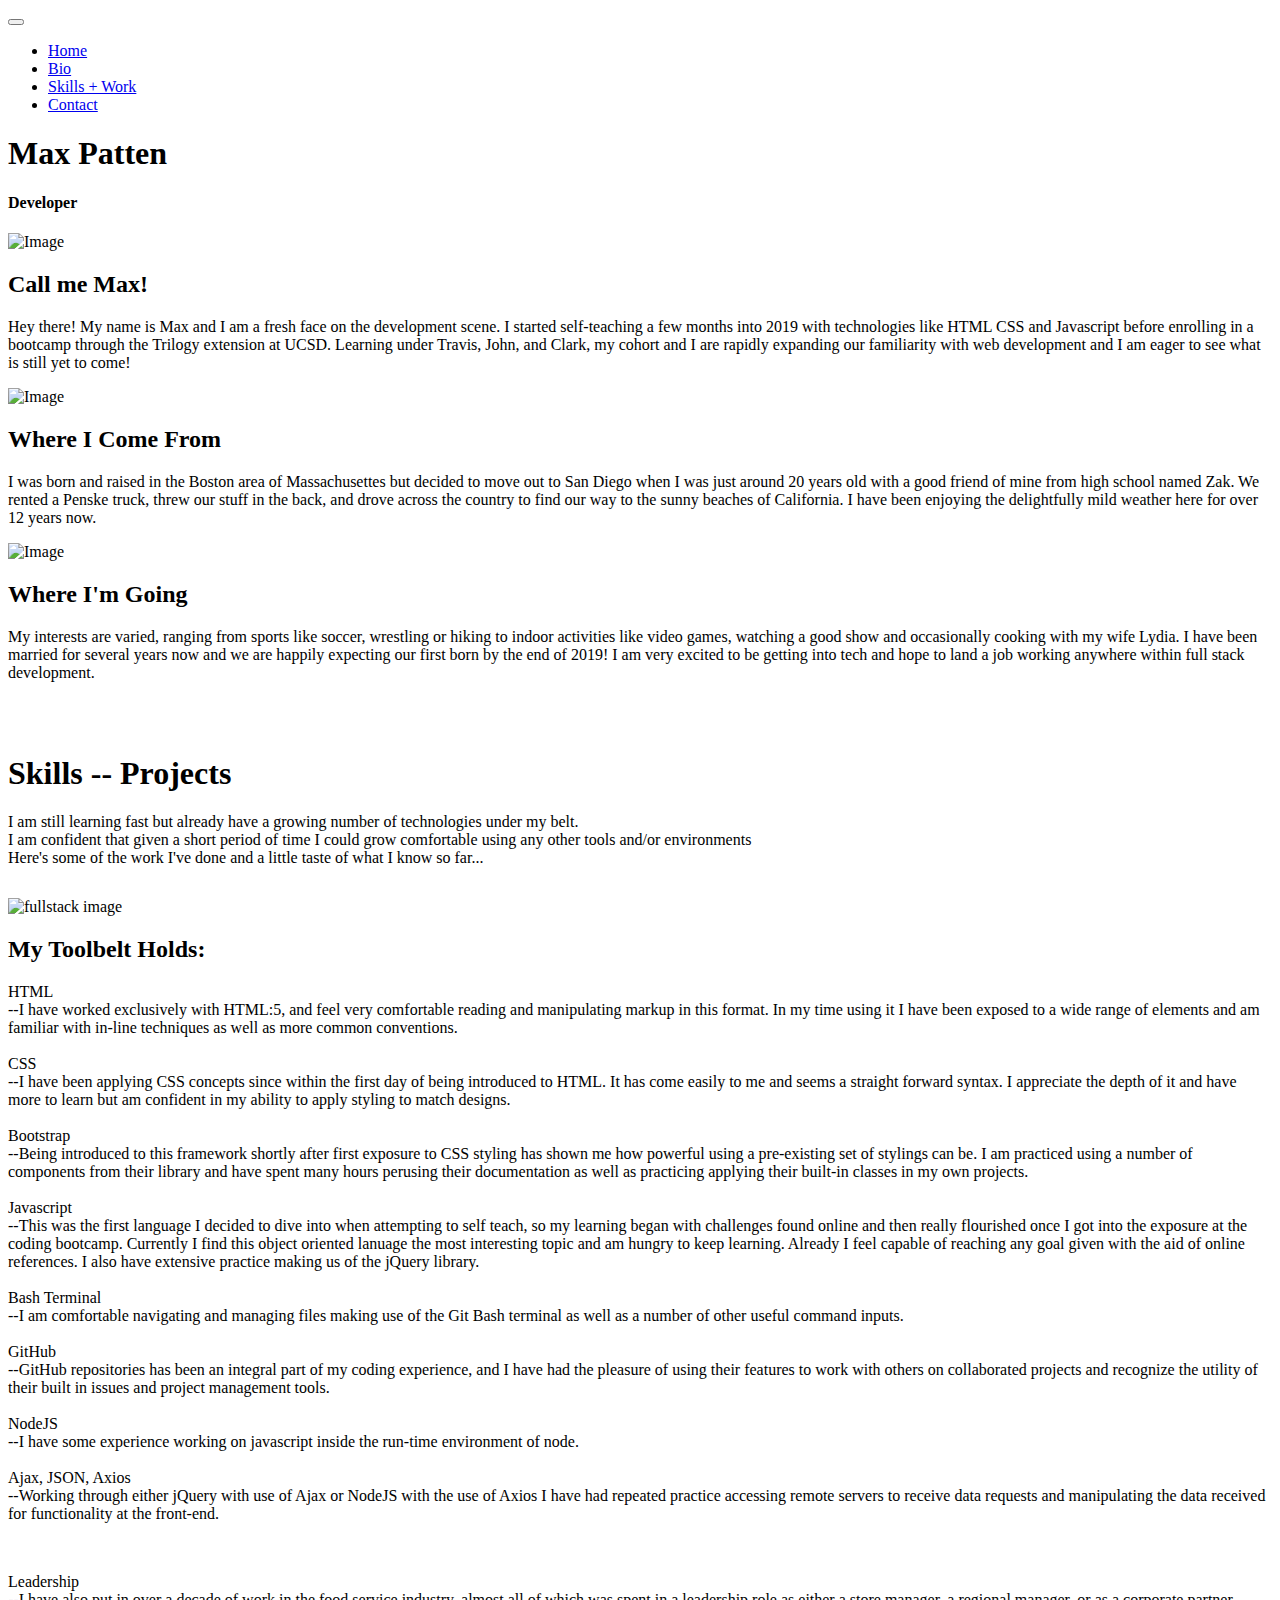
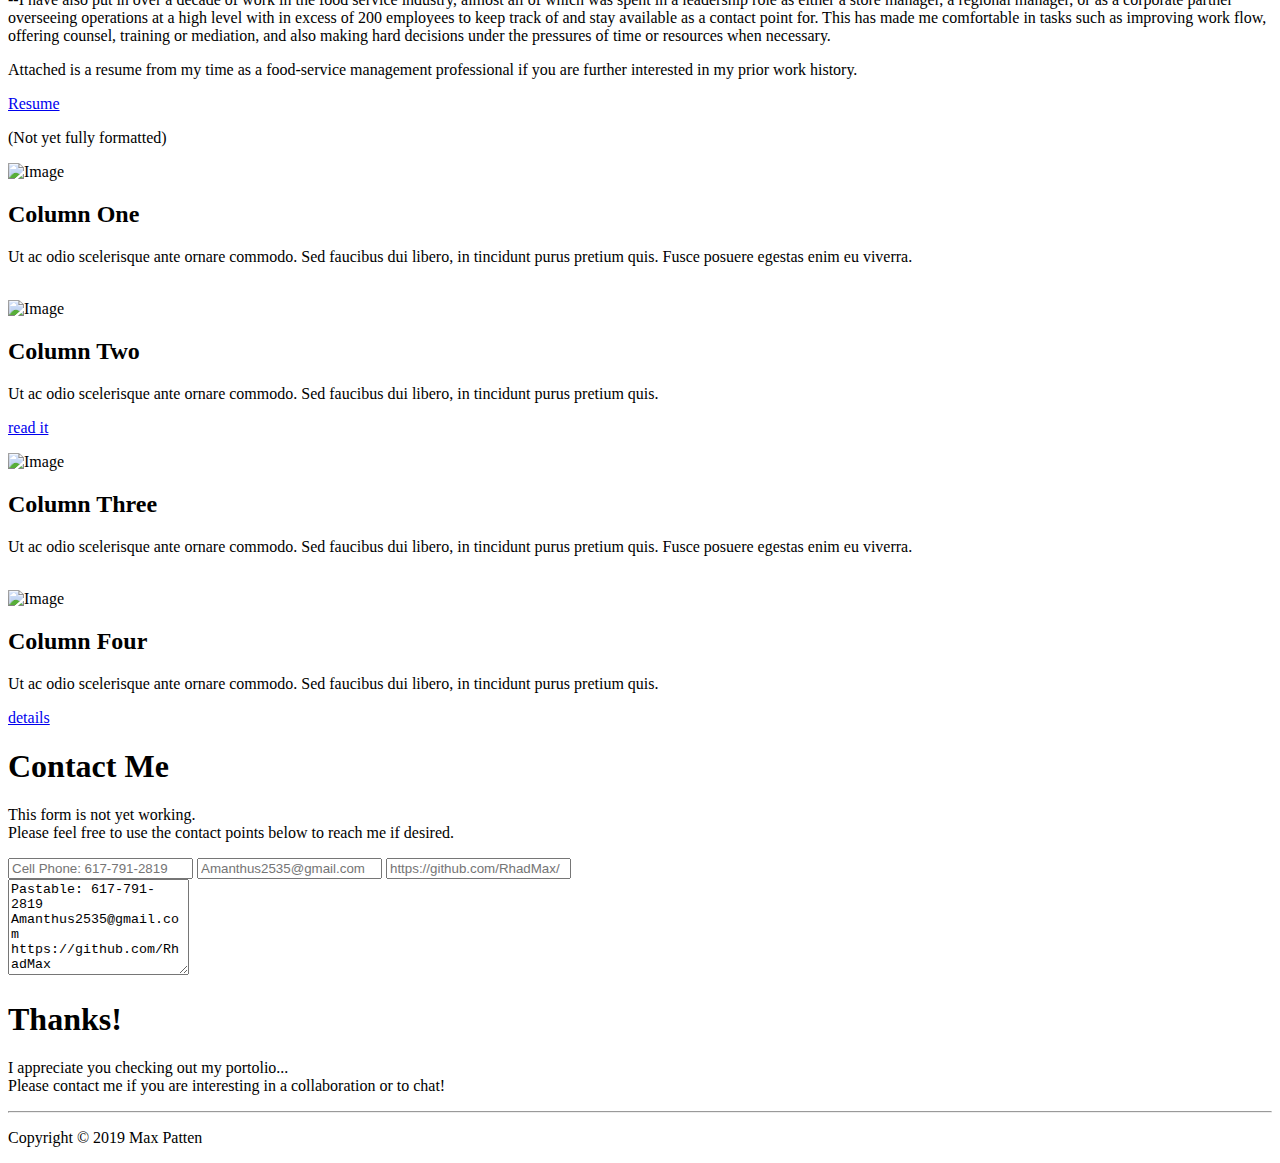
==== index.html @ 4c880c5c "added more info for me, mainly skills section. failed to get jQuery icon working despite substantial" ====
<!DOCTYPE html>
<html>

<head>
	<title>Max Patten -- Portfolio</title>

	<meta charset="utf-8">
	<meta name="viewport" content="width=device-width, initial-scale=1">
	<meta http-equiv="X-UA-Compatible" content="IE=edge">

	<link href='https://fonts.googleapis.com/css?family=Open+Sans:300,400,600,700' rel='stylesheet' type='text/css'>
	<link rel="stylesheet" type="text/css"
    href="css/jquery-ui.min.css" />
	<link rel="stylesheet" href="css/bootstrap.min.css">
	<link rel="stylesheet" href="css/style.css">

	<script src="https://use.fontawesome.com/releases/v5.9.0/js/all.js" data-auto-replace-svg="nest"></script>
	<script type="text/javascript"
    src="js/jquery-3.1.1.min.js"></script>
	<script type="text/javascript"
    src="js/jquery-ui.min.js"></script>
</head>

<body>
	<nav class="navbar navbar-inverse navbar-fixed-top">
		<div class="container">
			<div class="navbar-header">
				<button type="button" class="navbar-toggle">
					<span class="icon-bar"></span>
					<span class="icon-bar"></span>
					<span class="icon-bar"></span>
				</button>
			</div>
			<div class="single-page-nav sticky-wrapper" id="tmNavbar">
				<ul class="nav navbar-nav">
					<li><a href="#section1">Home</a></li>
					<li><a href="#section2">Bio</a></li>
					<li><a href="#section3">Skills + Work</a></li>
					<li><a href="#section4">Contact</a></li>
				</ul>
			</div>
		</div>
	</nav>

	<div id="section1">
		<header id="header-area" class="intro-section">
			<div class="container">
				<div class="row">
					<div class="col-sm-12 text-center">
						<div class="header-content">
							<h1>Max Patten</h1>
							<h4>Developer</h4>
						</div>
					</div>
				</div>
			</div>
		</header>
	</div>
	<div id="section2">
		<!-- Start Feature Area -->
		<section id="feature-area" class="about-section">
			<div class="container">
				<div class="row text-center inner">
					<div class="col-sm-4">
						<div class="feature-content">
							<img src="img/me-1.jpg" alt="Image">
							<h2 class="green-text text-center">Call me Max!</h2>
							<p class="feature-content-description">Hey there! My name is Max and I am a fresh face on
								the development scene. I started self-teaching a few months into 2019 with technologies
								like HTML CSS and Javascript before enrolling in a bootcamp through the Trilogy
								extension at UCSD. Learning under Travis, John, and Clark, my cohort and I are rapidly
								expanding our familiarity with web development and I am eager to see what is still yet
								to come!
							</p>
							<!-- <a href="#" class="feature-content-link green-btn">button green</a> -->
						</div>
					</div>
					<div class="col-sm-4">
						<div class="feature-content">
							<img src="img/me-2.jpg" alt="Image">
							<h2 class="text-center blue-text">Where I Come From</h2>
							<p class="feature-content-description">I was born and raised in the Boston area of
								Massachusettes but decided to move out to San Diego when I was just around 20 years old
								with a good friend of mine from high school named Zak. We rented a Penske truck, threw
								our stuff in the back, and drove across the country to find our way to the sunny beaches
								of California. I have been enjoying the delightfully mild weather here for over 12 years
								now.</p>
							<!-- <a href="#" class="feature-content-link blue-btn">See Details</a> -->
						</div>
					</div>
					<div class="col-sm-4">
						<div class="feature-content">
							<img src="img/me-3.jpg" alt="Image">
							<h2 class="text-center red-text">Where I'm Going</h2>
							<p class="feature-content-description">My interests are varied, ranging from sports like
								soccer, wrestling or hiking to indoor activities like video games, watching a good show
								and occasionally cooking with my wife Lydia. I have been married for several years now
								and we are happily expecting our first born by the end of 2019! I am very excited to be
								getting into tech and hope to land a job working anywhere within full stack development.
							</p>
							<!-- <a href="#" class="feature-content-link red-btn">Button Red</a> -->
						</div>
					</div>
				</div>
			</div>
		</section>
		<br><br>
		<!-- End Feature Area -->

		<!-- Start Blog Area -->
		<!-- <section id="blog-area">
			<div class="container">
				<div class="row text-center inner">
					<div class="col-sm-6">
						<div class="blog-content">
							<img src="img/2-1.jpg" alt="Image">
							<h2>Two Column Left Side</h2>
							<p>Lorem ipsum dolor sit amet, consectetur adipiscing elit. Nam tempor eros eget eros
								maximus, ut cursus sem euismod. Donec iaculis tristique odio at consectetur. Nullam
								dignissim varius suscipit. Sed in leo sit amet velit finibus pretium.<br><br>
								Vestibulum vel mauris at erat mattis accumsan et ac lorem. Cras non venenatis orci, sed
								tincidunt massa. Duis nisl lectus, auctor eu sodales at, dignissim eu orci. Sed vitae
								venenatis magna, in blandit metus.</p>
							<br>

						</div>
					</div>
					<div class="col-sm-6">
						<div class="blog-content">
							<img src="img/2-2.jpg" alt="Image">
							<h2>Two Column Right Side</h2>
							<p>Lorem ipsum dolor sit amet, consectetur adipiscing elit. Nam tempor eros eget eros
								maximus, ut cursus sem euismod. Donec iaculis tristique odio at consectetur. Nullam
								dignissim varius suscipit. Sed in leo sit amet velit finibus pretium.<br><br>
								Vestibulum vel mauris at erat mattis accumsan et ac lorem. Cras non venenatis orci, sed
								tincidunt massa. Duis nisl lectus, auctor eu sodales at, dignissim eu orci. Sed vitae
								venenatis magna, in blandit metus.</p>
							<span><a href="#">read more</a></span><br>
							<p id="blofr"></p>
						</div>
					</div>
				</div>
			</div>
		</section> -->
		<!-- End Blog Area -->
	</div>
	<div id="section3">
		<!-- Start Services Area -->
		<section id="services-area" class="services-section">
			<div class="container">
				<div class="row">
					<div class="col-sm-12 text-center inner our-service">
						<div class="service">
							<h1 class="heavy-shadow">Skills -- Projects</h1>
							<p class="heavy-shadow">I am still learning fast but already have a growing number of
								technologies under my belt.
								<br>
								I am confident that given a short period of time I could grow comfortable using any
								other tools and/or environments <br>
								Here's some of the work I've done and a little taste of what I know so far...</p>
						</div>
					</div>
				</div>
			</div>
		</section>
		<!-- End Services Area -->

		<!-- Start Testimornial Area -->
		<section id="testimornial-area">
			<div class="container">
				<div class="row">
					<div class="col-lg-12">
						<div class="tm-box">
							<img src="img/fullstack.jpg" alt="fullstack image" class="img-responsive"
								style="margin: 0 auto; padding-top: 15px;">
							<div class="tm-box-description" style="padding-top: 0">
								<h2>My Toolbelt Holds:</h2>

									<!-- // future addition, clean up section and only show parts on click of oversized visual icons -->
								<!-- <p class="icon-prompt">--Select an icon for more details--</p> <br> -->
								<p class="tm-box-p">
									HTML <i class="fab fa-html5"></i> <br>
									--I have worked exclusively with HTML:5, and feel very comfortable reading and
									manipulating markup in this format. In my time using it I have been exposed to a
									wide range of elements and am familiar with in-line techniques as well as more
									common conventions. <br><br>
									CSS <i class="fab fa-css3-alt"></i> <br>
									--I have been applying CSS concepts since within the first day of being introduced
									to HTML. It has come easily to me and seems a straight forward syntax. I appreciate
									the depth of it and have more to learn but am confident in my ability to apply
									styling to match designs. <br><br>
									Bootstrap <i class="fab fa-bootstrap"></i> <br>
									--Being introduced to this framework shortly after first exposure to CSS styling has
									shown me how powerful using a pre-existing set of stylings can be. I am practiced
									using a number of components from their library and have spent many hours perusing
									their documentation as well as practicing applying their built-in classes in my own
									projects. <br><br>
									Javascript <i class="fab fa-js"></i> <br>
									--This was the first language I decided to dive into when attempting to self teach,
									so my learning began with challenges found online and then really flourished once I
									got into the exposure at the coding bootcamp. Currently I find this object oriented
									lanuage the most interesting topic and am hungry to keep learning. Already I feel
									capable of reaching any goal given with the aid of online references. I also have extensive practice making us of the jQuery library.<br><br>
									<!--  attempt at jquery icon using github project, was not functional :/
										<p class="ui-widget-content ui-state-default ui-helper-clearfix">
										<span style="float: left; margin-right: 0.5em;"
											class="ui-icon ui-icon-jquery">icon</span>
									</p> -->
									Bash Terminal <i class="fab fa-git-alt"></i> <br>
									--I am comfortable navigating and managing files making use of the Git Bash terminal as well as a number of other useful command inputs.<br><br>
									GitHub <i class="fab fa-github"></i> <br>
									--GitHub repositories has been an integral part of my coding experience, and I have had the pleasure of using their features to work with others on collaborated projects and recognize the utility of their built in issues and project management tools.<br><br>
									NodeJS <i class="fab fa-node-js"></i> <br>
									--I have some experience working on javascript inside the run-time environment of node. <br><br>
									Ajax, JSON, Axios <i class="fas fa-database"></i><br>
									--Working through either jQuery with use of Ajax or NodeJS with the use of Axios I have had repeated practice accessing remote servers to receive data requests and manipulating the data received for functionality at the front-end.


								</p>
								<br>
								<p class="tm-box-p"> Leadership <i class="fas fa-user-tie"></i><br>
									--I have also put in over a decade of work in the food service
									industry, almost all of which was spent in a leadership role as either a store
									manager, a regional manager, or as a corporate partner overseeing operations at a
									high level with in excess of 200 employees to keep track of and stay available as a contact
									point for. This has made me comfortable in tasks such as improving work flow, offering
									counsel, training or mediation, and also making hard decisions under the pressures of time or resources when
									necessary.</p>
								<p class="tm-box-p"> Attached is a resume from my time as a food-service management professional if you are further interested in my prior work history.</p>
								<a href="resume.html" target="_bank" class="content-link">Resume</a>
								<p class="text-muted">(Not yet fully formatted)</p>
							</div>
						</div>
					</div>
				</div>
				<div class="row text-center">
					<div class="col-lg-3 col-md-3 col-sm-6 col-xs-6 col-xxs-12">
						<div class="testimonial-content">
							<img src="img/4-1.jpg" alt="Image">
							<h2>Column One</h2>
							<p>Ut ac odio scelerisque ante ornare commodo. Sed faucibus dui libero, in tincidunt purus
								pretium quis. Fusce posuere egestas enim eu viverra.</p>
							<br>
						</div>
					</div>
					<div class="col-lg-3 col-md-3 col-sm-6 col-xs-6 col-xxs-12">
						<div class="testimonial-content">
							<img src="img/4-2.jpg" alt="Image">
							<h2>Column Two</h2>
							<p>Ut ac odio scelerisque ante ornare commodo. Sed faucibus dui libero, in tincidunt purus
								pretium quis.</p>
							<a href="#" class="content-link">read it</a>
							<br>
							<p id="redd"></p>
						</div>
					</div>
					<div class="col-lg-3 col-md-3 col-sm-6 col-xs-6 col-xxs-12">
						<div class="testimonial-content">
							<img src="img/4-3.jpg" alt="Image">
							<h2>Column Three</h2>
							<p>Ut ac odio scelerisque ante ornare commodo. Sed faucibus dui libero, in tincidunt purus
								pretium quis. Fusce posuere egestas enim eu viverra.</p>
							<br>
						</div>
					</div>
					<div class="col-lg-3 col-md-3 col-sm-6 col-xs-6 col-xxs-12">
						<div class="testimonial-content">
							<img src="img/4-4.jpg" alt="Image">
							<h2>Column Four</h2>
							<p>Ut ac odio scelerisque ante ornare commodo. Sed faucibus dui libero, in tincidunt purus
								pretium quis.</p>
							<a href="#" class="content-link">details</a>
							<br>
							<p id="dets"></p>
						</div>
					</div>
				</div>

			</div>
		</section>
		<!-- End Testimornial Area -->
	</div>
	<div id="section4">
		<!-- Start Contact Area -->
		<section id="contact-area" class="contact-section">
			<div class="container">
				<div class="row">
					<div class="col-sm-12 text-center inner">
						<div class="contact-content">
							<h1>Contact Me</h1>
							<div class="row">
								<div class="col-sm-12">
									<p>This form is not yet working. <br>Please feel free to use the contact points
										below to reach me if desired.</p>
								</div>
							</div>

						</div>
					</div>
				</div>
				<div class="row">
					<div class="col-lg-12">
						<form action="#" method="post" class="contact-form">
							<div class="col-sm-6 contact-form-left">
								<div class="form-group">
									<input name="name" type="text" class="form-control" id="name"
										placeholder="Cell Phone: 617-791-2819">
									<input type="email" name="email" class="form-control" id="mail"
										placeholder="Amanthus2535@gmail.com">
									<input name="subject" type="text" class="form-control" id="subject"
										placeholder="https://github.com/RhadMax/">
								</div>
							</div>
							<div class="col-sm-6 contact-form-right">
								<div class="form-group">
									<textarea name="message" rows="6" class="form-control" id="comment"
										placeholder="">Pastable: 617-791-2819       Amanthus2535@gmail.com              https://github.com/RhadMax </textarea>
									<!-- <button type="submit" class="btn btn-default">Send</button> -->
								</div>
							</div>
						</form>
					</div>
				</div>
			</div>
		</section>
		<!-- End Contact Area -->
	</div>

	<!-- Start Footer Area -->
	<footer id="footer-area">
		<div class="container">
			<div class="row text-center">
				<div class="col-sm-12">
					<div class="footer-content">
						<h1>Thanks!</h1>
						<p>I appreciate you checking out my portolio...
							<br>Please contact me if you are interesting in a collaboration or to chat!</p>
					</div>
				</div>
			</div>
		</div>
		<hr>
		<div class="container">
			<div class="row">
				<div class="col-sm-12 text-center">
					<p class="copy">Copyright © 2019 Max Patten</p>
				</div>
			</div>
		</div>
	</footer>
	<!-- End Footer Area -->

	<script src="js/jquery-1.11.2.min.js"></script>
	<script src="js/jquery.scrollUp.min.js"></script> <!-- https://github.com/markgoodyear/scrollup -->
	<script src="js/jquery.singlePageNav.min.js"></script> <!-- https://github.com/ChrisWojcik/single-page-nav -->
	<script src="js/parallax.js-1.3.1/parallax.js"></script> <!-- http://pixelcog.github.io/parallax.js/ -->
	<script>

		// HTML document is loaded. DOM is ready.
		$(function () {

			// Parallax
			$('.intro-section').parallax({
				imageSrc: 'img/lake.jpg',
				speed: 0.2
			});
			$('.services-section').parallax({
				imageSrc: 'img/tree.jpg',
				speed: 0.2
			});
			$('.contact-section').parallax({
				imageSrc: 'img/hills.jpg',
				speed: 0.2
			});

			// jQuery Scroll Up / Back To Top Image
			$.scrollUp({
				scrollName: 'scrollUp',      // Element ID
				scrollDistance: 300,         // Distance from top/bottom before showing element (px)
				scrollFrom: 'top',           // 'top' or 'bottom'
				scrollSpeed: 1000,            // Speed back to top (ms)
				easingType: 'linear',        // Scroll to top easing (see http://easings.net/)
				animation: 'fade',           // Fade, slide, none
				animationSpeed: 300,         // Animation speed (ms)		        
				scrollText: '', // Text for element, can contain HTML		        
				scrollImg: true            // Set true to use image		        
			});

			// ScrollUp Placement
			$(window).on('scroll', function () {

				// If the height of the document less the height of the document is the same as the
				// distance the window has scrolled from the top...
				if ($(document).height() - $(window).height() === $(window).scrollTop()) {

					// Adjust the scrollUp image so that it's a few pixels above the footer
					$('#scrollUp').css('bottom', '80px');

				} else {
					// Otherwise, leave set it to its default value.
					$('#scrollUp').css('bottom', '30px');
				}
			});

			$('.single-page-nav').singlePageNav({
				offset: $('.single-page-nav').outerHeight(),
				speed: 1500,
				filter: ':not(.external)',
				updateHash: true
			});

			$('.navbar-toggle').click(function () {
				$('.single-page-nav').toggleClass('show');
			});

			$('.single-page-nav a').click(function () {
				$('.single-page-nav').removeClass('show');
			});

		});
	</script>
</body>

</html>
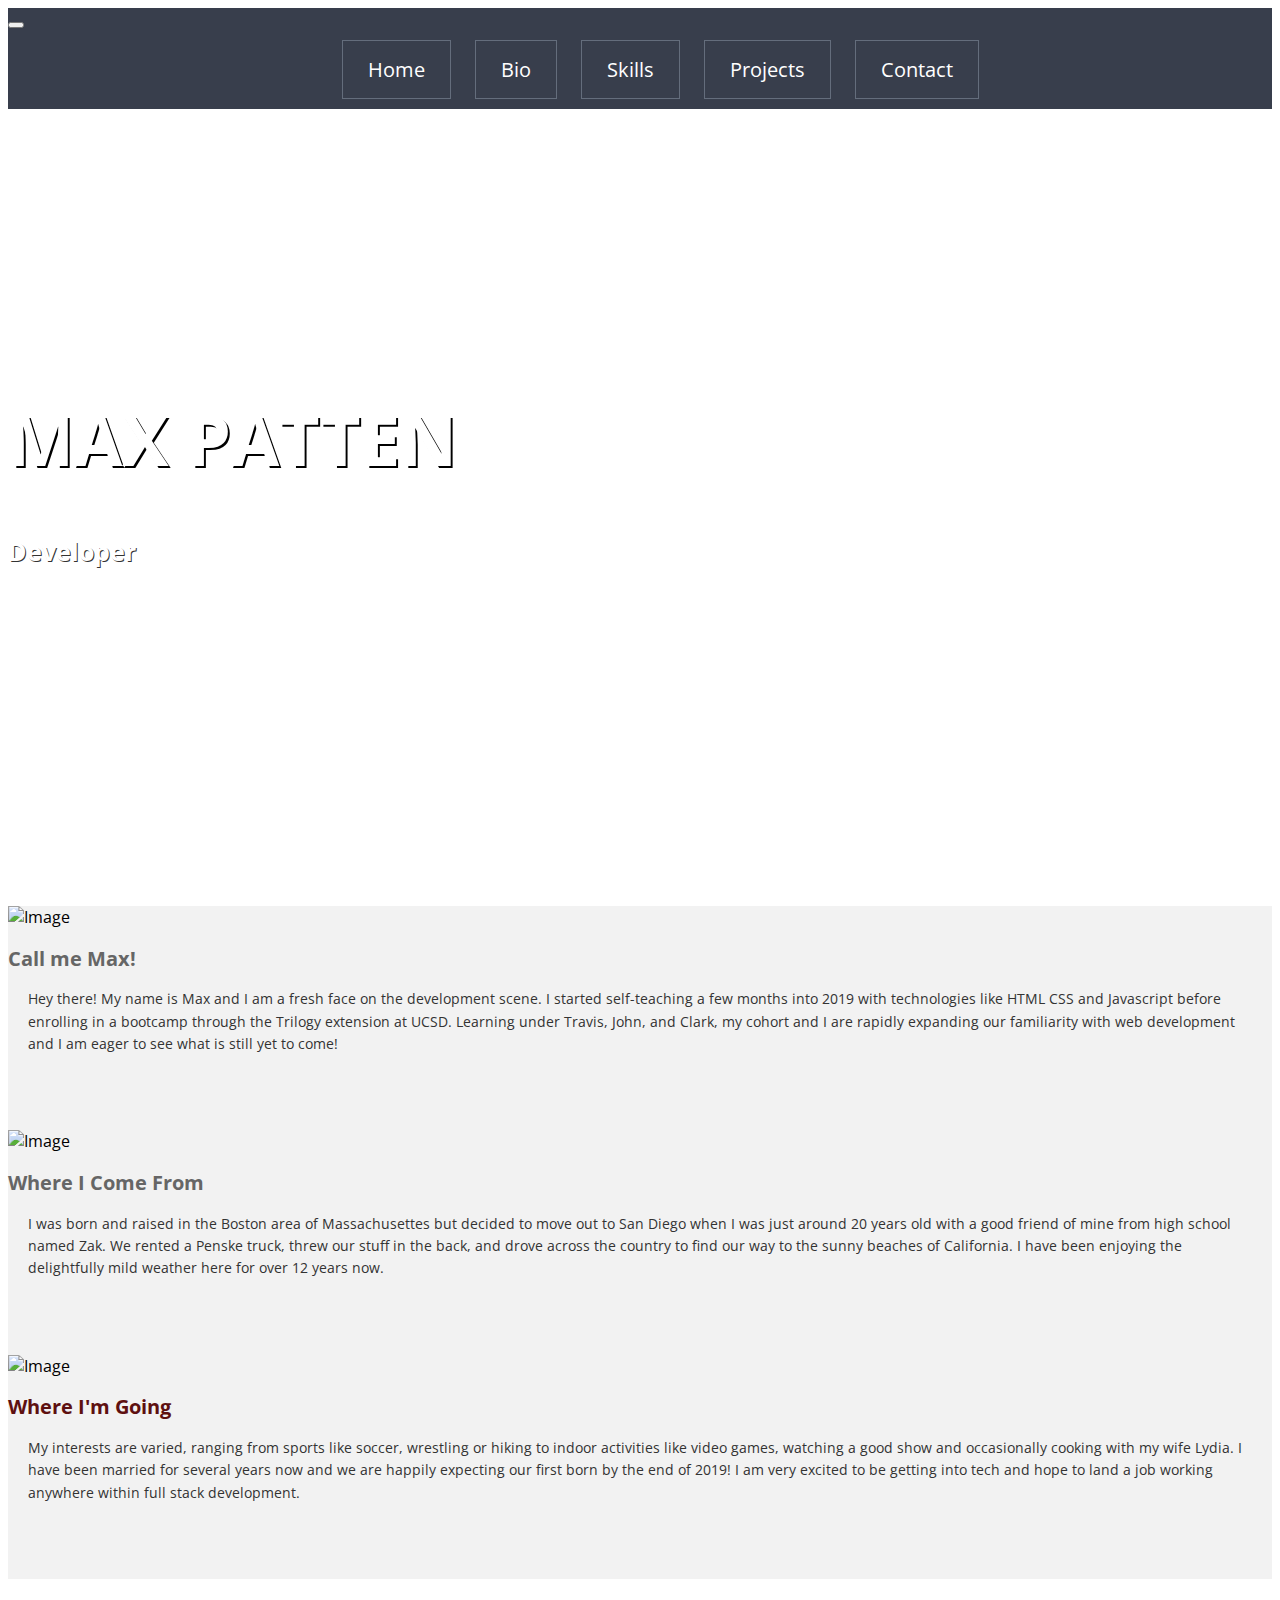
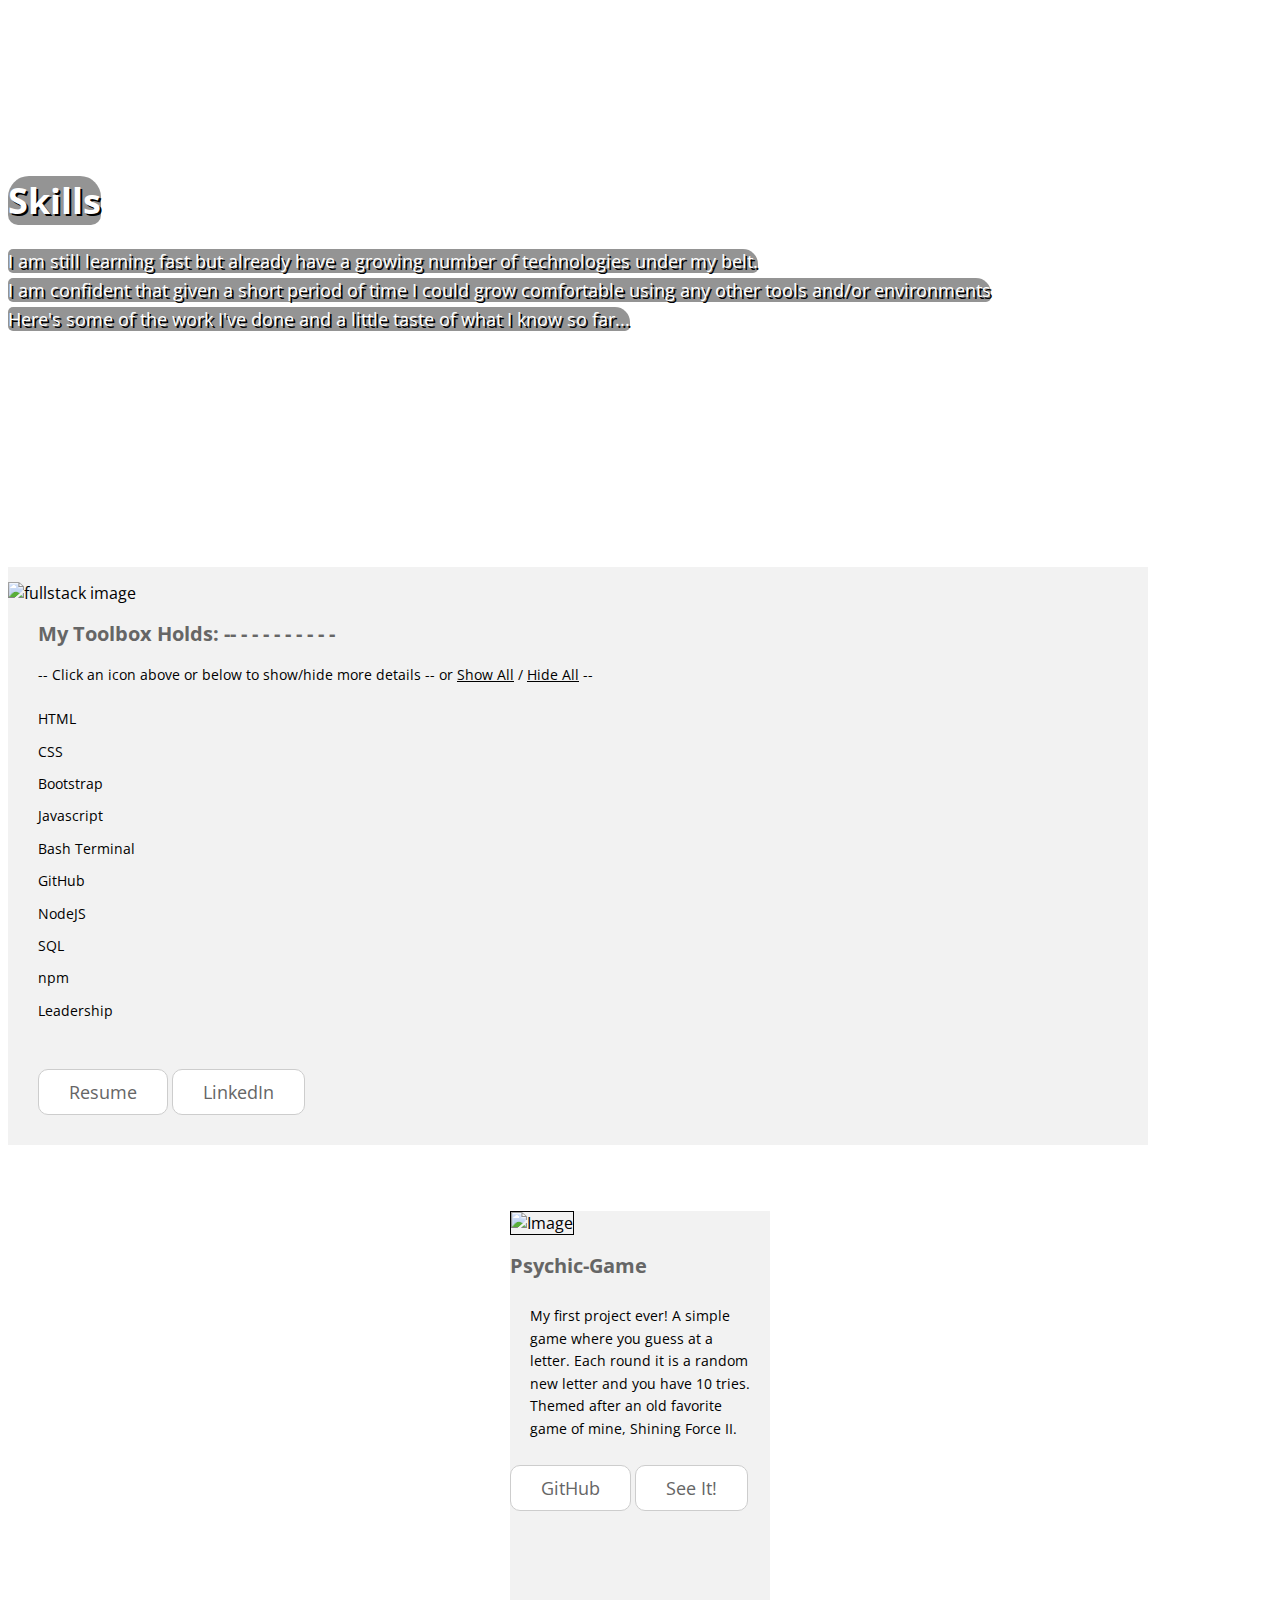
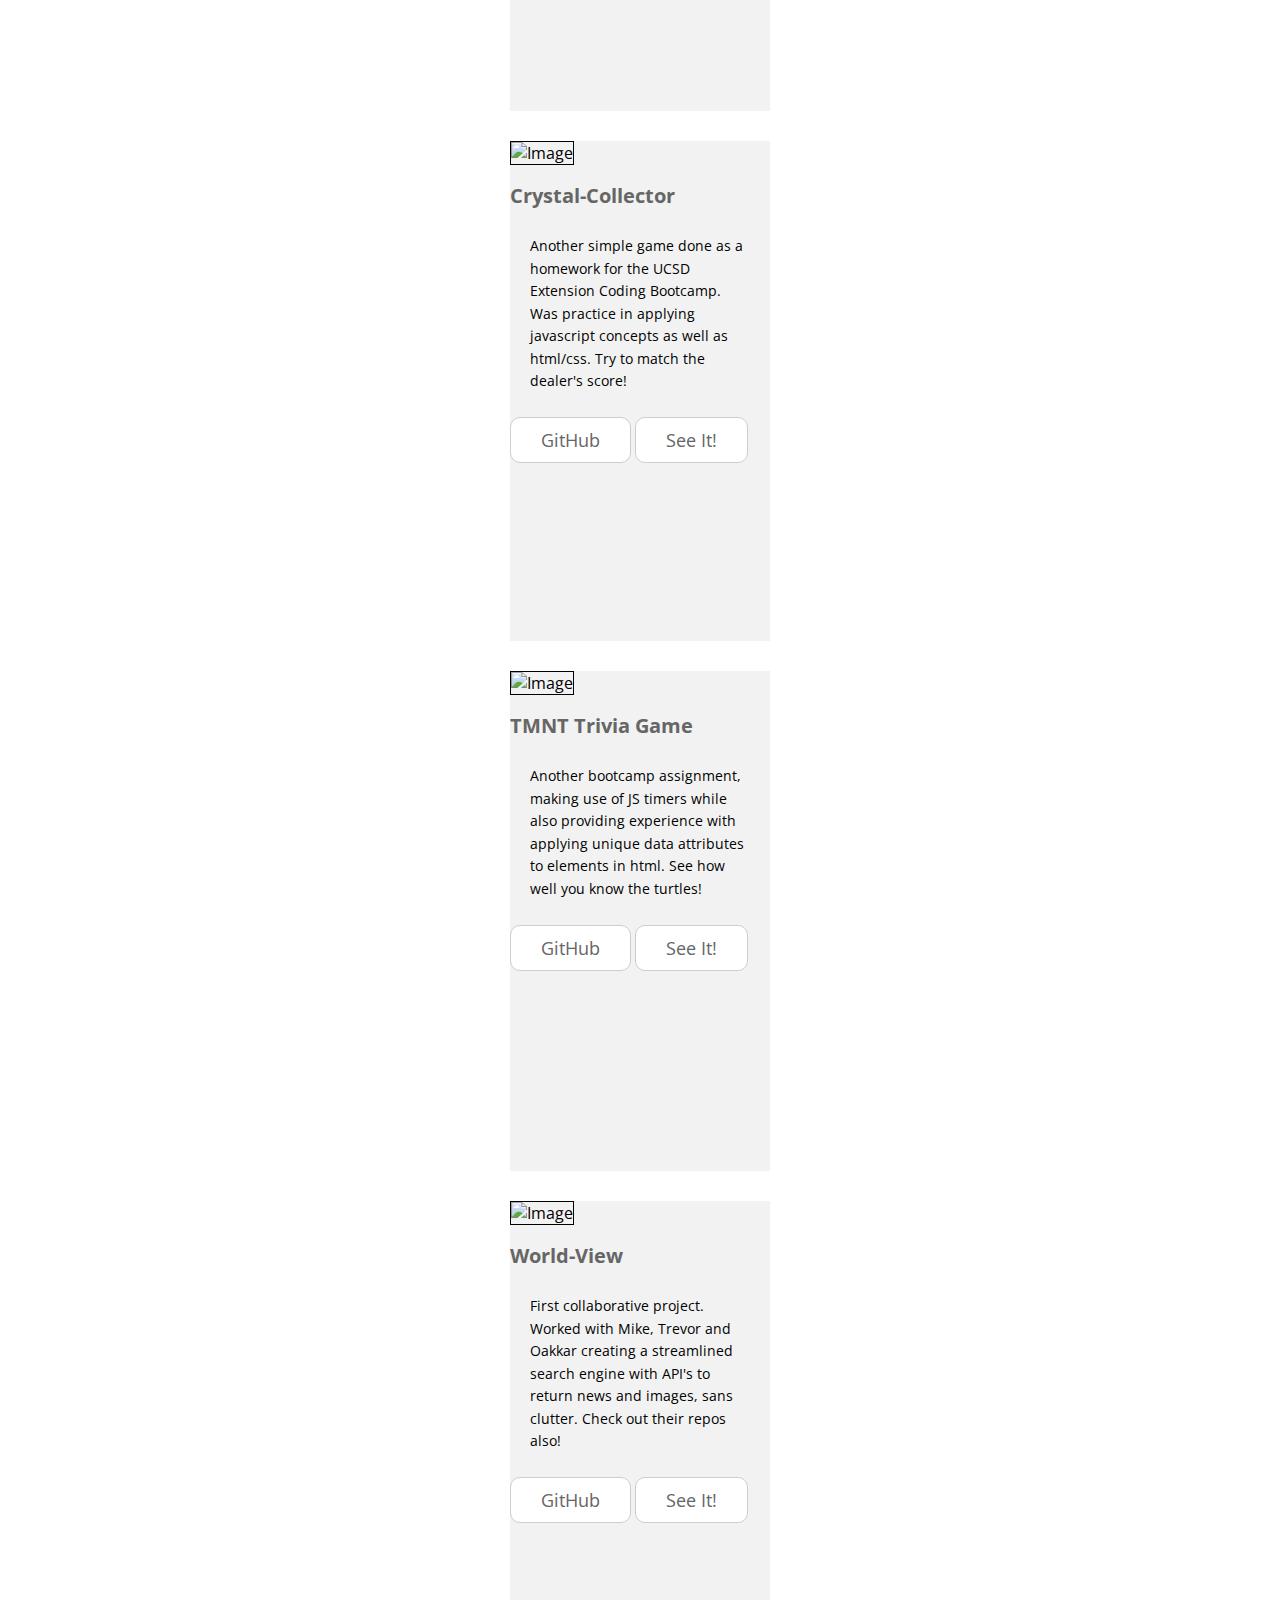
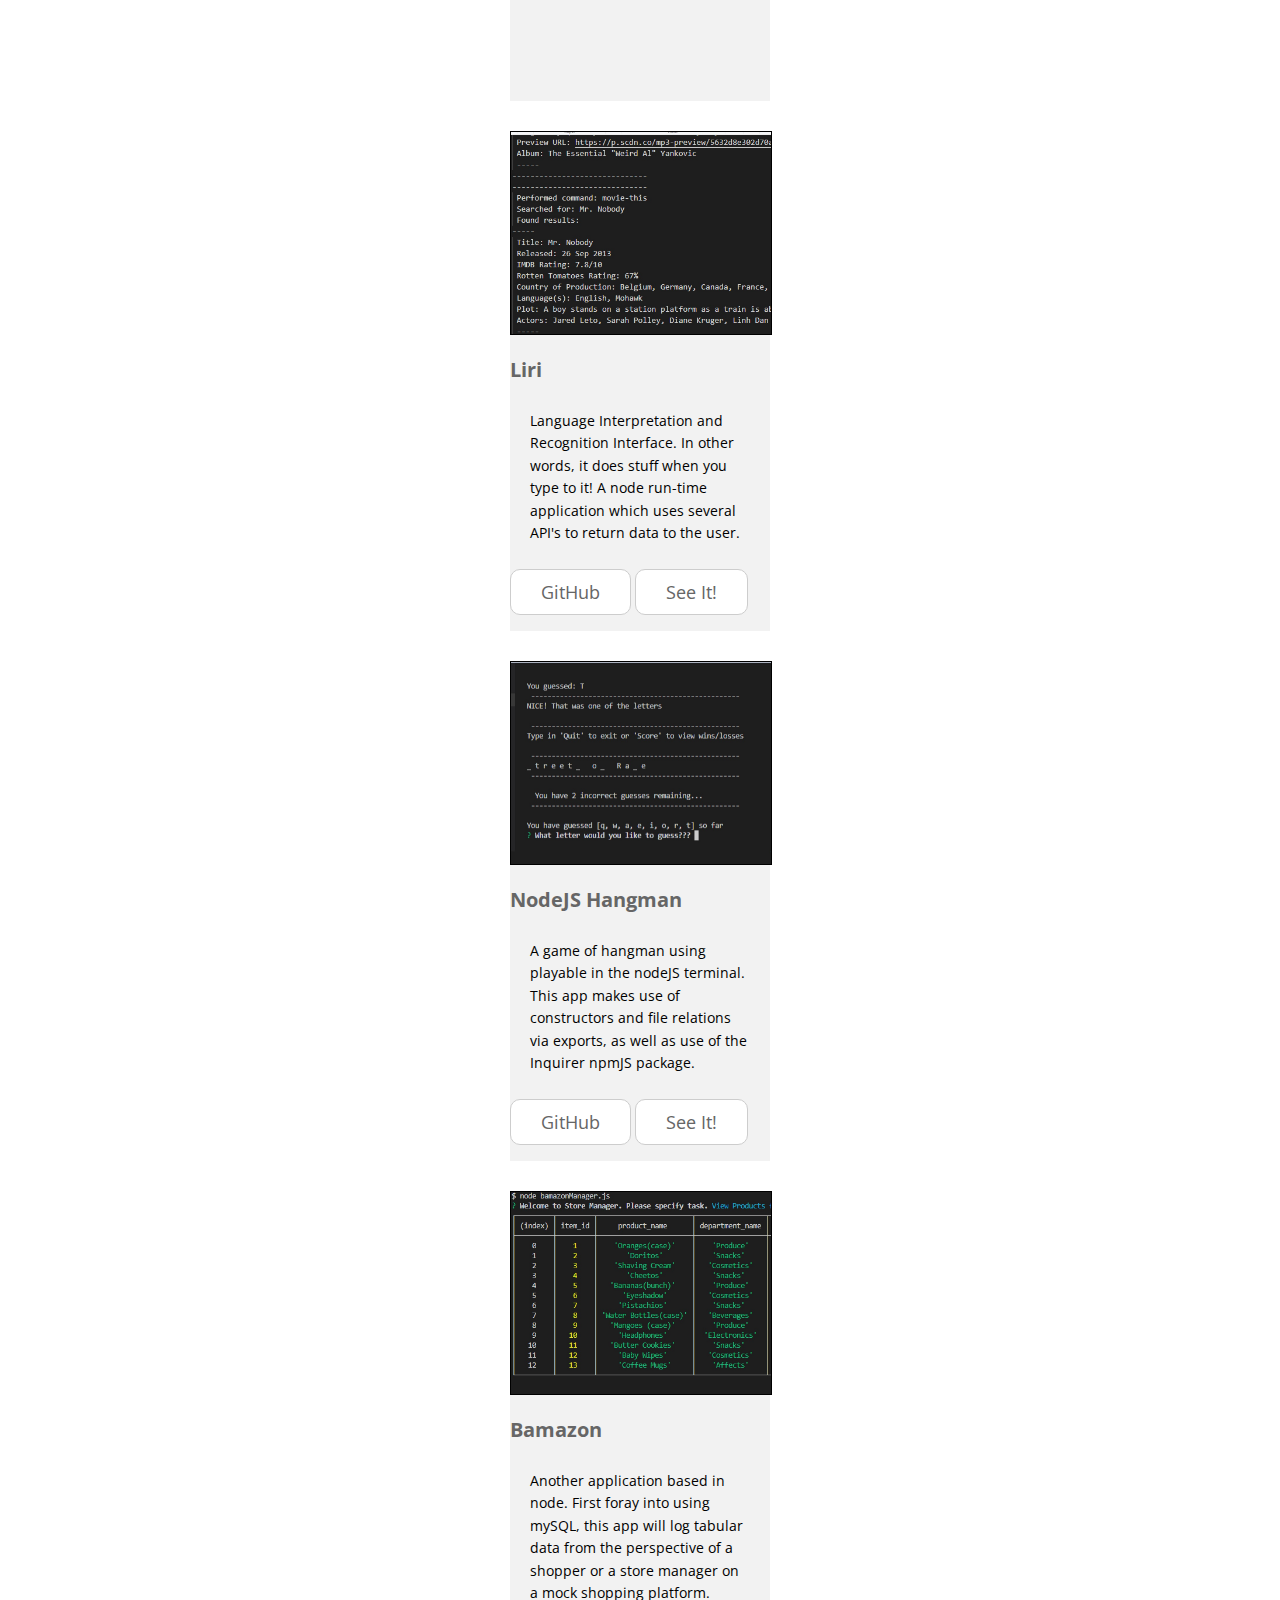
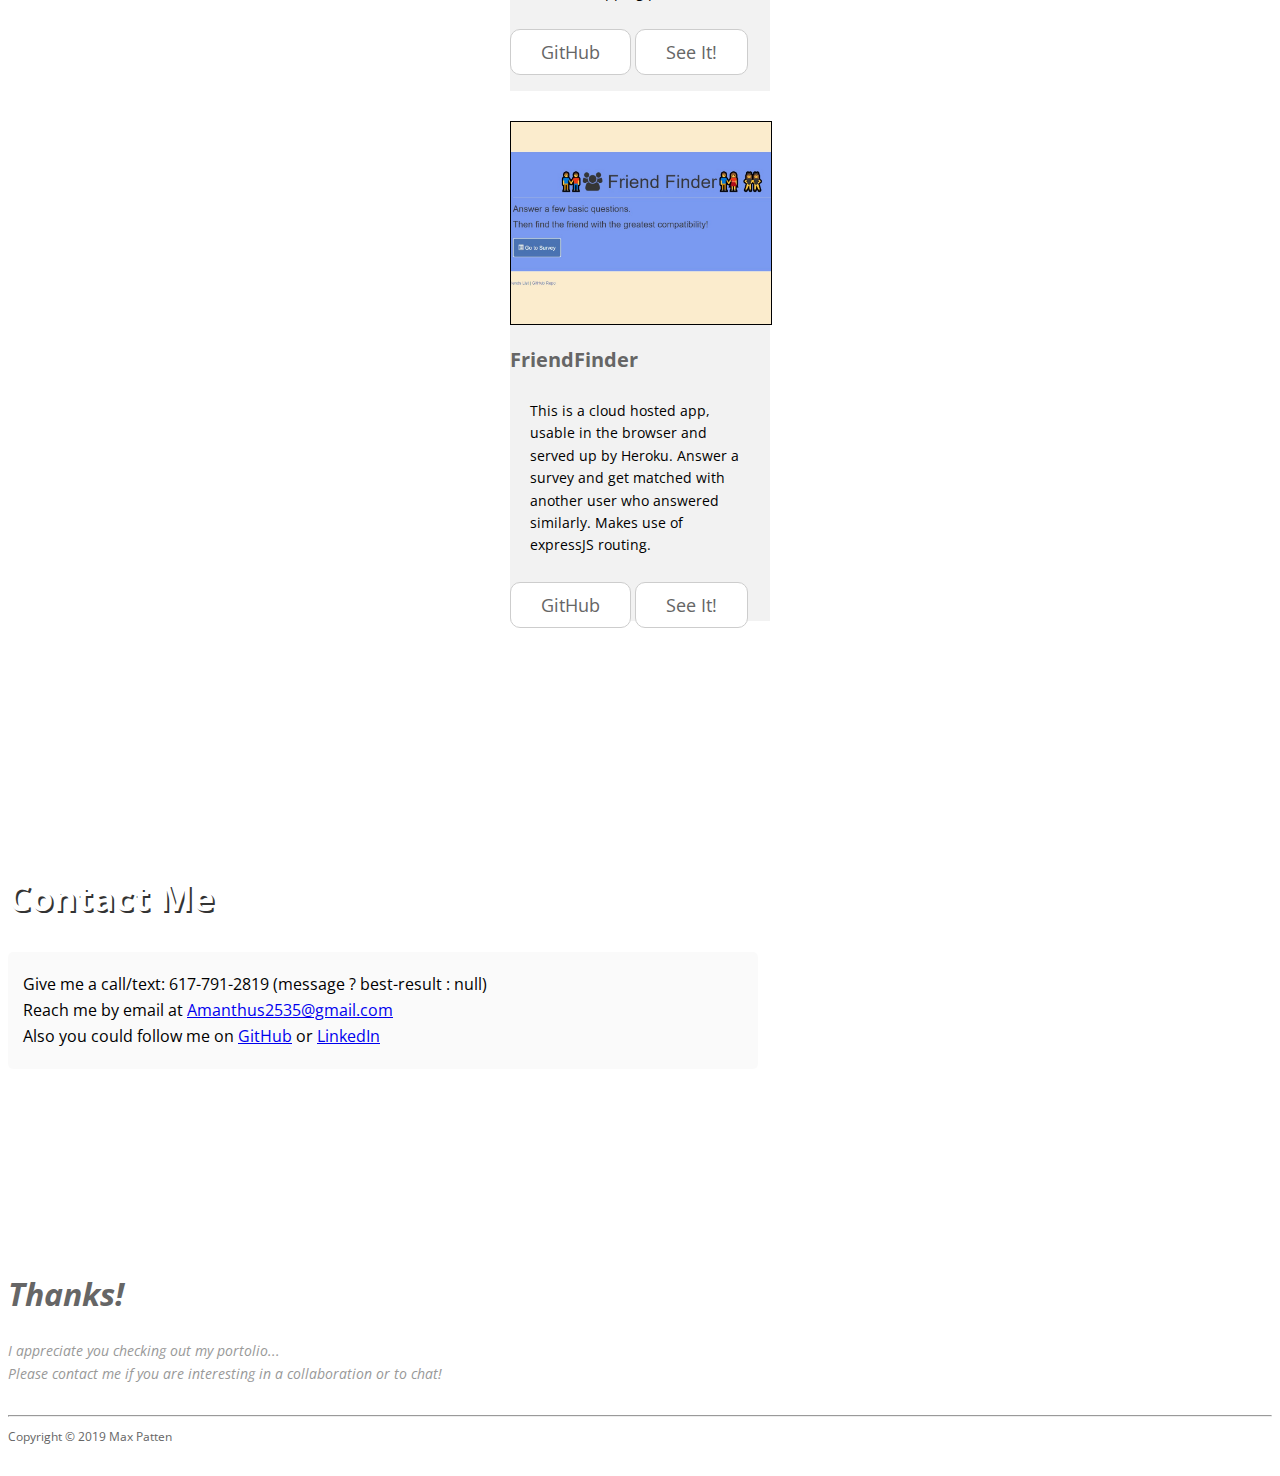
==== commit 2df23cfe: "pretty robust update, removed a lot of bloat-code in html and css, added to portfolio and toolbox se" ====
--- a/index.html
+++ b/index.html
@@ -9,16 +9,13 @@
 	<meta http-equiv="X-UA-Compatible" content="IE=edge">
 
 	<link href='https://fonts.googleapis.com/css?family=Open+Sans:300,400,600,700' rel='stylesheet' type='text/css'>
-	<link rel="stylesheet" type="text/css"
-    href="css/jquery-ui.min.css" />
+	<link rel="stylesheet" type="text/css" href="css/jquery-ui.min.css" />
 	<link rel="stylesheet" href="css/bootstrap.min.css">
 	<link rel="stylesheet" href="css/style.css">
 
 	<script src="https://use.fontawesome.com/releases/v5.9.0/js/all.js" data-auto-replace-svg="nest"></script>
-	<script type="text/javascript"
-    src="js/jquery-3.1.1.min.js"></script>
-	<script type="text/javascript"
-    src="js/jquery-ui.min.js"></script>
+	<script type="text/javascript" src="js/jquery-3.1.1.min.js"></script>
+	<script type="text/javascript" src="js/jquery-ui.min.js"></script>
 </head>
 
 <body>
@@ -35,7 +32,8 @@
 				<ul class="nav navbar-nav">
 					<li><a href="#section1">Home</a></li>
 					<li><a href="#section2">Bio</a></li>
-					<li><a href="#section3">Skills + Work</a></li>
+					<li><a href="#section3">Skills</a></li>
+					<li><a href="#section5">Projects</a></li>
 					<li><a href="#section4">Contact</a></li>
 				</ul>
 			</div>
@@ -57,7 +55,6 @@
 		</header>
 	</div>
 	<div id="section2">
-		<!-- Start Feature Area -->
 		<section id="feature-area" class="about-section">
 			<div class="container">
 				<div class="row text-center inner">
@@ -72,7 +69,6 @@
 								expanding our familiarity with web development and I am eager to see what is still yet
 								to come!
 							</p>
-							<!-- <a href="#" class="feature-content-link green-btn">button green</a> -->
 						</div>
 					</div>
 					<div class="col-sm-4">
@@ -85,7 +81,6 @@
 								our stuff in the back, and drove across the country to find our way to the sunny beaches
 								of California. I have been enjoying the delightfully mild weather here for over 12 years
 								now.</p>
-							<!-- <a href="#" class="feature-content-link blue-btn">See Details</a> -->
 						</div>
 					</div>
 					<div class="col-sm-4">
@@ -98,75 +93,38 @@
 								and we are happily expecting our first born by the end of 2019! I am very excited to be
 								getting into tech and hope to land a job working anywhere within full stack development.
 							</p>
-							<!-- <a href="#" class="feature-content-link red-btn">Button Red</a> -->
 						</div>
 					</div>
 				</div>
 			</div>
 		</section>
 		<br><br>
-		<!-- End Feature Area -->
-
-		<!-- Start Blog Area -->
-		<!-- <section id="blog-area">
-			<div class="container">
-				<div class="row text-center inner">
-					<div class="col-sm-6">
-						<div class="blog-content">
-							<img src="img/2-1.jpg" alt="Image">
-							<h2>Two Column Left Side</h2>
-							<p>Lorem ipsum dolor sit amet, consectetur adipiscing elit. Nam tempor eros eget eros
-								maximus, ut cursus sem euismod. Donec iaculis tristique odio at consectetur. Nullam
-								dignissim varius suscipit. Sed in leo sit amet velit finibus pretium.<br><br>
-								Vestibulum vel mauris at erat mattis accumsan et ac lorem. Cras non venenatis orci, sed
-								tincidunt massa. Duis nisl lectus, auctor eu sodales at, dignissim eu orci. Sed vitae
-								venenatis magna, in blandit metus.</p>
-							<br>
-
-						</div>
-					</div>
-					<div class="col-sm-6">
-						<div class="blog-content">
-							<img src="img/2-2.jpg" alt="Image">
-							<h2>Two Column Right Side</h2>
-							<p>Lorem ipsum dolor sit amet, consectetur adipiscing elit. Nam tempor eros eget eros
-								maximus, ut cursus sem euismod. Donec iaculis tristique odio at consectetur. Nullam
-								dignissim varius suscipit. Sed in leo sit amet velit finibus pretium.<br><br>
-								Vestibulum vel mauris at erat mattis accumsan et ac lorem. Cras non venenatis orci, sed
-								tincidunt massa. Duis nisl lectus, auctor eu sodales at, dignissim eu orci. Sed vitae
-								venenatis magna, in blandit metus.</p>
-							<span><a href="#">read more</a></span><br>
-							<p id="blofr"></p>
-						</div>
-					</div>
-				</div>
-			</div>
-		</section> -->
-		<!-- End Blog Area -->
 	</div>
 	<div id="section3">
-		<!-- Start Services Area -->
-		<section id="services-area" class="services-section">
+		<section id="skills-area" class="skills-section">
 			<div class="container">
+				<br><br><br><br>
 				<div class="row">
-					<div class="col-sm-12 text-center inner our-service">
-						<div class="service">
-							<h1 class="heavy-shadow">Skills -- Projects</h1>
+					<div class="col-sm-12 text-center inner my-skill">
+						<div class="skill">
+							<h1 class="heavy-shadow">Skills</h1>
+							<br><br>
 							<p class="heavy-shadow">I am still learning fast but already have a growing number of
-								technologies under my belt.
-								<br>
-								I am confident that given a short period of time I could grow comfortable using any
-								other tools and/or environments <br>
-								Here's some of the work I've done and a little taste of what I know so far...</p>
-						</div>
-					</div>
-				</div>
+								technologies under my belt.</p>
+							<br>
+							<p class="heavy-shadow">I am confident that given a short period of time I could grow
+								comfortable using any other tools and/or environments </p>
+							<br>
+							<p class="heavy-shadow">Here's some of the work I've done and a little taste of what I know
+								so far...</p>
+						</div>
+					</div>
+				</div>
+				<br><br><br><br>
 			</div>
 		</section>
-		<!-- End Services Area -->
-
-		<!-- Start Testimornial Area -->
-		<section id="testimornial-area">
+
+		<section id="toolbox-area">
 			<div class="container">
 				<div class="row">
 					<div class="col-lg-12">
@@ -174,159 +132,250 @@
 							<img src="img/fullstack.jpg" alt="fullstack image" class="img-responsive"
 								style="margin: 0 auto; padding-top: 15px;">
 							<div class="tm-box-description" style="padding-top: 0">
-								<h2>My Toolbelt Holds:</h2>
-
-									<!-- // future addition, clean up section and only show parts on click of oversized visual icons -->
-								<!-- <p class="icon-prompt">--Select an icon for more details--</p> <br> -->
-								<p class="tm-box-p">
-									HTML <i class="fab fa-html5"></i> <br>
-									--I have worked exclusively with HTML:5, and feel very comfortable reading and
-									manipulating markup in this format. In my time using it I have been exposed to a
-									wide range of elements and am familiar with in-line techniques as well as more
-									common conventions. <br><br>
-									CSS <i class="fab fa-css3-alt"></i> <br>
-									--I have been applying CSS concepts since within the first day of being introduced
-									to HTML. It has come easily to me and seems a straight forward syntax. I appreciate
-									the depth of it and have more to learn but am confident in my ability to apply
-									styling to match designs. <br><br>
-									Bootstrap <i class="fab fa-bootstrap"></i> <br>
-									--Being introduced to this framework shortly after first exposure to CSS styling has
-									shown me how powerful using a pre-existing set of stylings can be. I am practiced
-									using a number of components from their library and have spent many hours perusing
-									their documentation as well as practicing applying their built-in classes in my own
-									projects. <br><br>
-									Javascript <i class="fab fa-js"></i> <br>
-									--This was the first language I decided to dive into when attempting to self teach,
-									so my learning began with challenges found online and then really flourished once I
-									got into the exposure at the coding bootcamp. Currently I find this object oriented
-									lanuage the most interesting topic and am hungry to keep learning. Already I feel
-									capable of reaching any goal given with the aid of online references. I also have extensive practice making us of the jQuery library.<br><br>
-									<!--  attempt at jquery icon using github project, was not functional :/
-										<p class="ui-widget-content ui-state-default ui-helper-clearfix">
-										<span style="float: left; margin-right: 0.5em;"
-											class="ui-icon ui-icon-jquery">icon</span>
-									</p> -->
-									Bash Terminal <i class="fab fa-git-alt"></i> <br>
-									--I am comfortable navigating and managing files making use of the Git Bash terminal as well as a number of other useful command inputs.<br><br>
-									GitHub <i class="fab fa-github"></i> <br>
-									--GitHub repositories has been an integral part of my coding experience, and I have had the pleasure of using their features to work with others on collaborated projects and recognize the utility of their built in issues and project management tools.<br><br>
-									NodeJS <i class="fab fa-node-js"></i> <br>
-									--I have some experience working on javascript inside the run-time environment of node. <br><br>
-									Ajax, JSON, Axios <i class="fas fa-database"></i><br>
-									--Working through either jQuery with use of Ajax or NodeJS with the use of Axios I have had repeated practice accessing remote servers to receive data requests and manipulating the data received for functionality at the front-end.
-
-
+								<h2>My Toolbox Holds: --<i class="fab fa-html5 fa-2x"></i> -
+									<i class="fab fa-css3-alt fa-2x"></i> - <i class="fab fa-bootstrap fa-2x"></i> -
+									<i class="fab fa-js fa-2x"></i> - <i class="fab fa-git-alt fa-2x"></i> -
+									<i class="fab fa-github fa-2x"></i> - <i class="fab fa-node-js fa-2x"></i> -
+									<i class="fas fa-database fa-2x"></i> - <i class="fab fa-npm fa-2x"></i> -
+									<i class="fas fa-user-tie fa-2x"></i>
+								</h2>
+								<p class="text-center">-- Click an icon above or below to show/hide more details --
+									or <span id="show-all-click">Show All</span> / <span id="hide-all-click">Hide
+										All</span> --
 								</p>
 								<br>
-								<p class="tm-box-p"> Leadership <i class="fas fa-user-tie"></i><br>
-									--I have also put in over a decade of work in the food service
-									industry, almost all of which was spent in a leadership role as either a store
-									manager, a regional manager, or as a corporate partner overseeing operations at a
-									high level with in excess of 200 employees to keep track of and stay available as a contact
-									point for. This has made me comfortable in tasks such as improving work flow, offering
-									counsel, training or mediation, and also making hard decisions under the pressures of time or resources when
-									necessary.</p>
-								<p class="tm-box-p"> Attached is a resume from my time as a food-service management professional if you are further interested in my prior work history.</p>
-								<a href="resume.html" target="_bank" class="content-link">Resume</a>
-								<p class="text-muted">(Not yet fully formatted)</p>
+
+								<p class="tm-box-p text-center"> HTML <i class="fab fa-html5"></i> </p>
+								<p id="html-text" class="tool-belt-items">
+									-I have worked exclusively with HTML version 5, and at this point feel very
+									comfortable reading and manipulating markup in this format. In my time using it I
+									have been exposed to a wide range of elements and am familiar with in-line
+									techniques as well as more common conventions.
+									<br><br>
+								</p>
+
+								<p class="tm-box-p text-center"> CSS <i class="fab fa-css3-alt"></i> </p>
+								<p id="css-text" class="tool-belt-items">-I have been applying CSS concepts since
+									within the first day of being introduced to HTML. It has come easily to me and seems
+									a straight forward syntax. I appreciate the depth of it and have more to learn but
+									am confident in my ability to apply styling to match designs. <br><br>
+								</p>
+
+								<p class="tm-box-p text-center">Bootstrap <i class="fab fa-bootstrap"></i> </p>
+								<p id="boot-text" class="tool-belt-items">-Being introduced to this framework shortly
+									after first exposure to CSS styling has shown me how powerful using a pre-existing
+									set of stylings can be. I am practiced using a number of components from their
+									library and have spent many hours perusing their documentation as well as practicing
+									applying their built-in classes in my own projects. <br><br>
+								</p>
+
+								<p class="tm-box-p text-center"> Javascript <i class="fab fa-js"></i> </p>
+								<p id="js-text" class="tool-belt-items">-This was the first language I decided to dive
+									into when attempting to self teach, so my learning began with challenges found
+									online and then really flourished once I got into the exposure at the coding
+									bootcamp. Currently I find this object oriented lanuage the most interesting topic
+									and am hungry to keep learning. Already I feel capable of reaching any goal given
+									with the aid of online references. I also have extensive practice making us of the
+									jQuery library.<br><br>
+								</p>
+
+								<p class="tm-box-p text-center"> Bash Terminal <i class="fab fa-git-alt"></i> </p>
+								<p id="bash-text" class="tool-belt-items">-I am comfortable navigating and managing
+									files making use of the Git Bash terminal as well as a number of other useful
+									command inputs.<br><br>
+								</p>
+
+								<p class="tm-box-p text-center"> GitHub <i class="fab fa-github"></i> </p>
+								<p id="git-text" class="tool-belt-items">-GitHub repositories has been an integral part
+									of my coding experience, and I have had the pleasure of using their features to work
+									with others on collaborated projects and recognize the utility of their built in
+									issues and project management tools.<br><br>
+								</p>
+
+								<p class="tm-box-p text-center"> NodeJS <i class="fab fa-node-js"></i> </p>
+								<p id="node-text" class="tool-belt-items">-I have some experience working on javascript
+									inside the run-time environment of node. Working through either jQuery with use of
+									Ajax or in vanilla JS with the use of Axios I have had repeated practice accessing
+									remote
+									servers to receive data requests or using local data towards manipulating
+									functionality of back end applications in the node environment.
+									<br><br>
+								</p>
+
+								<p class="tm-box-p text-center"> SQL <i class="fas fa-database"></i></p>
+								<p id="ajax-text" class="tool-belt-items">-My experience with SQL is largely making use
+									of syntax as relating to mySQL and then making use of packages like Express and
+									Sequelize to streamline interactions between applications and either local or hosted
+									databases. I am comfortable performing any iteration of CRUD requests either with or
+									without the use of these packages, as well as implementing that data back into the
+									front
+									end.
+									<br><br>
+								</p>
+
+								<p class="tm-box-p text-center"> npm <i class="fab fa-npm"></i></p>
+								<p id="npm-text" class="tool-belt-items">-My time using javascript has certainly been
+									made easier everywhere from front to back with the use of a variety of npm packages.
+									Whether it's using database oriented packages like Sequelize or Express, or
+									something to help user experience in a back-end only application such as Prompt or
+									Inquirer, or even just generating some random data to help seed tables and provide
+									robust testing environs (speaking of testing, kudos to Mocha and Chai), npm has been
+									a great addition to my coding arsenal. Learning to search for and quickly skim
+									documentations on new packages is a good reminder of how many and varied the aspects
+									of coding are with the internet at our disposal.<br><br>
+								</p>
+
+								<p class="tm-box-p text-center"> Leadership <i class="fas fa-user-tie"></i></p>
+								<p id="lead-text" class="tool-belt-items">-I have also put in over a decade of work in
+									the food service industry, almost all of which was spent in a leadership role as
+									either a store manager, a regional manager, or as a corporate partner overseeing
+									operations at a high level with in excess of 200 employees to keep track of and stay
+									available as a contact point for. This has made me comfortable in tasks such as
+									improving work flow, offering counsel, training or mediation, and also making hard
+									decisions under the pressures of time or resources when necessary.<br><br>
+								</p>
+
+								<br>
+								<a href="resume.html" target="_blank" class="content-link">Resume</a>
+								<a href="https://www.linkedin.com/in/max-rhad-7b5270185/" target="_blank"
+									class="content-link">LinkedIn</a>
 							</div>
 						</div>
 					</div>
 				</div>
+				<br><br>
+				<div id="section5" class="row text-center">
+					<br>
+					<div class="col-lg-3 col-md-3 col-sm-6 col-xs-6 col-xxs-12">
+						<div class="toolbox-content">
+							<img class="img-border" src="img/psych.jpg" alt="Image">
+							<h2>Psychic-Game</h2>
+							<p>My first project ever! A simple game where you guess at a letter. Each round it is a
+								random
+								new letter and you have 10 tries. Themed after an old favorite game of mine, Shining
+								Force II.</p>
+							<a href="https://github.com/RhadMax/Psychic-Game" class="content-link">GitHub</a>
+							<a href="https://rhadmax.github.io/Psychic-Game/" class="content-link">See it!</a>
+							<br>
+						</div>
+					</div>
+					<div class="col-lg-3 col-md-3 col-sm-6 col-xs-6 col-xxs-12">
+						<div class="toolbox-content">
+							<img class="img-border" src="img/crystal.jpg" alt="Image">
+							<h2>Crystal-Collector</h2>
+							<p>Another simple game done as a homework for the UCSD Extension Coding Bootcamp. Was
+								practice in applying javascript concepts as well as html/css. Try to match the dealer's
+								score!</p>
+							<a href="https://github.com/RhadMax/unit-4-game" class="content-link">GitHub</a>
+							<a href="https://rhadmax.github.io/unit-4-game/" class="content-link">See it!</a>
+
+						</div>
+					</div>
+					<div class="col-lg-3 col-md-3 col-sm-6 col-xs-6 col-xxs-12">
+						<div class="toolbox-content">
+							<img class="img-border" src="img/tmnt.jpg" alt="Image">
+							<h2>TMNT Trivia Game</h2>
+							<p>Another bootcamp assignment, making use of JS timers while also providing experience with
+								applying unique data attributes to elements in html. See how well you know the turtles!
+							</p>
+							<a href="https://github.com/RhadMax/TriviaGame" class="content-link">GitHub</a>
+							<a href="https://rhadmax.github.io/TriviaGame/" class="content-link">See it!</a>
+							<br>
+						</div>
+					</div>
+					<div class="col-lg-3 col-md-3 col-sm-6 col-xs-6 col-xxs-12">
+						<div class="toolbox-content">
+							<img class="img-border" src="img/worldview.jpg" alt="Image">
+							<h2>World-View</h2>
+							<p>First collaborative project. Worked with Mike, Trevor and Oakkar creating a streamlined
+								search engine with API's to return news and images, sans clutter. Check out their repos
+								also!</p>
+							<a href="https://github.com/RhadMax/world-view" class="content-link">GitHub</a>
+							<a href="https://trevorfairbank.github.io/world-view/" class="content-link">See it!</a>
+						</div>
+					</div>
+				</div>
 				<div class="row text-center">
 					<div class="col-lg-3 col-md-3 col-sm-6 col-xs-6 col-xxs-12">
-						<div class="testimonial-content">
-							<img src="img/4-1.jpg" alt="Image">
-							<h2>Column One</h2>
-							<p>Ut ac odio scelerisque ante ornare commodo. Sed faucibus dui libero, in tincidunt purus
-								pretium quis. Fusce posuere egestas enim eu viverra.</p>
-							<br>
-						</div>
-					</div>
-					<div class="col-lg-3 col-md-3 col-sm-6 col-xs-6 col-xxs-12">
-						<div class="testimonial-content">
-							<img src="img/4-2.jpg" alt="Image">
-							<h2>Column Two</h2>
-							<p>Ut ac odio scelerisque ante ornare commodo. Sed faucibus dui libero, in tincidunt purus
-								pretium quis.</p>
-							<a href="#" class="content-link">read it</a>
-							<br>
-							<p id="redd"></p>
-						</div>
-					</div>
-					<div class="col-lg-3 col-md-3 col-sm-6 col-xs-6 col-xxs-12">
-						<div class="testimonial-content">
-							<img src="img/4-3.jpg" alt="Image">
-							<h2>Column Three</h2>
-							<p>Ut ac odio scelerisque ante ornare commodo. Sed faucibus dui libero, in tincidunt purus
-								pretium quis. Fusce posuere egestas enim eu viverra.</p>
-							<br>
-						</div>
-					</div>
-					<div class="col-lg-3 col-md-3 col-sm-6 col-xs-6 col-xxs-12">
-						<div class="testimonial-content">
-							<img src="img/4-4.jpg" alt="Image">
-							<h2>Column Four</h2>
-							<p>Ut ac odio scelerisque ante ornare commodo. Sed faucibus dui libero, in tincidunt purus
-								pretium quis.</p>
-							<a href="#" class="content-link">details</a>
-							<br>
-							<p id="dets"></p>
+						<div class="toolbox-content">
+							<img class="img-border" src="img/log-demo.jpg" alt="Image">
+							<h2>Liri</h2>
+							<p>Language Interpretation and Recognition Interface. In other words, it does stuff when you
+								type to it! A node run-time application which uses several API's to return data to the
+								user.</p>
+							<a href="https://github.com/RhadMax/liri-node-app" class="content-link">GitHub</a>
+							<a href="https://drive.google.com/file/d/1h20w1lVUejmxXtWe6DDVnRSV6XiNkmS_/view"
+								class="content-link">See it!</a>
+						</div>
+					</div>
+					<div class="col-lg-3 col-md-3 col-sm-6 col-xs-6 col-xxs-12">
+						<div class="toolbox-content">
+							<img class="img-border" src="img/hang-demo.jpg" alt="Image">
+							<h2>NodeJS Hangman</h2>
+							<p>A game of hangman using playable in the nodeJS terminal. This app makes use of
+								constructors and file
+								relations via exports, as well as use of the Inquirer npmJS package.</p>
+							<a href="https://github.com/RhadMax/constructor-hangman" class="content-link">GitHub</a>
+							<a href="https://drive.google.com/file/d/1571RUkvkvaQotlRypb63Ld3KZH7zmkbD/view"
+								class="content-link">See it!</a>
+						</div>
+					</div>
+					<div class="col-lg-3 col-md-3 col-sm-6 col-xs-6 col-xxs-12">
+						<div class="toolbox-content">
+							<img class="img-border" src="img/bam-demo.jpg" alt="Image">
+							<h2>Bamazon</h2>
+							<p>Another application based in node. First foray into using mySQL, this app will log
+								tabular data from the perspective of a shopper or a store manager on a
+								mock shopping platform.</p>
+							<a href="https://github.com/RhadMax/bamazon" class="content-link">GitHub</a>
+							<a href="https://drive.google.com/file/d/1rmYmyuBFeSsAGQgeBUOGnoOc_Q21fL66/view"
+								class="content-link">See it!</a>
+						</div>
+					</div>
+					<div class="col-lg-3 col-md-3 col-sm-6 col-xs-6 col-xxs-12">
+						<div class="toolbox-content">
+							<img class="img-border" src="img/friend-demo.jpg" alt="Image">
+							<h2>FriendFinder</h2>
+							<p>This is a cloud hosted app, usable in the browser and served up by Heroku.
+								Answer a survey and get matched with another user who answered similarly. Makes use of
+								expressJS routing.</p>
+							<a href="https://github.com/RhadMax/FriendFinder" class="content-link">GitHub</a>
+							<a href="https://friendfinder-max.herokuapp.com/" class="content-link">See it!</a>
 						</div>
 					</div>
 				</div>
 
 			</div>
 		</section>
-		<!-- End Testimornial Area -->
 	</div>
 	<div id="section4">
-		<!-- Start Contact Area -->
 		<section id="contact-area" class="contact-section">
 			<div class="container">
+				<br><br><br><br>
 				<div class="row">
 					<div class="col-sm-12 text-center inner">
 						<div class="contact-content">
 							<h1>Contact Me</h1>
 							<div class="row">
 								<div class="col-sm-12">
-									<p>This form is not yet working. <br>Please feel free to use the contact points
-										below to reach me if desired.</p>
+									<p>Give me a call/text: 617-791-2819 (message ? best-result : null) <br>
+										Reach me by email at <a
+											href="mailto:amanthus2535@gmail.com?subject=Hey%20Max!%20via%20portfolio"
+											target="_top">Amanthus2535@gmail.com</a><br>
+										Also you could follow me on <a href="https://github.com/RhadMax"
+											taret="_blank">GitHub</a> or <a
+											href="https://www.linkedin.com/in/max-rhad-7b5270185/"
+											target="_blank">LinkedIn</a></p>
 								</div>
 							</div>
-
-						</div>
-					</div>
-				</div>
-				<div class="row">
-					<div class="col-lg-12">
-						<form action="#" method="post" class="contact-form">
-							<div class="col-sm-6 contact-form-left">
-								<div class="form-group">
-									<input name="name" type="text" class="form-control" id="name"
-										placeholder="Cell Phone: 617-791-2819">
-									<input type="email" name="email" class="form-control" id="mail"
-										placeholder="Amanthus2535@gmail.com">
-									<input name="subject" type="text" class="form-control" id="subject"
-										placeholder="https://github.com/RhadMax/">
-								</div>
-							</div>
-							<div class="col-sm-6 contact-form-right">
-								<div class="form-group">
-									<textarea name="message" rows="6" class="form-control" id="comment"
-										placeholder="">Pastable: 617-791-2819       Amanthus2535@gmail.com              https://github.com/RhadMax </textarea>
-									<!-- <button type="submit" class="btn btn-default">Send</button> -->
-								</div>
-							</div>
-						</form>
-					</div>
-				</div>
+						</div>
+					</div>
+				</div>
+				<br><br><br><br>
 			</div>
 		</section>
-		<!-- End Contact Area -->
 	</div>
 
-	<!-- Start Footer Area -->
 	<footer id="footer-area">
 		<div class="container">
 			<div class="row text-center">
@@ -348,23 +397,57 @@
 			</div>
 		</div>
 	</footer>
-	<!-- End Footer Area -->
+
 
 	<script src="js/jquery-1.11.2.min.js"></script>
-	<script src="js/jquery.scrollUp.min.js"></script> <!-- https://github.com/markgoodyear/scrollup -->
-	<script src="js/jquery.singlePageNav.min.js"></script> <!-- https://github.com/ChrisWojcik/single-page-nav -->
-	<script src="js/parallax.js-1.3.1/parallax.js"></script> <!-- http://pixelcog.github.io/parallax.js/ -->
+	<script src="js/jquery.scrollUp.min.js"></script>
+	<script src="js/jquery.singlePageNav.min.js"></script>
+	<script src="js/parallax.js-1.3.1/parallax.js"></script>
 	<script>
-
-		// HTML document is loaded. DOM is ready.
+		$("#show-all-click").on("click", function () {
+			$(".tool-belt-items").show();
+		});
+		$("#hide-all-click").on("click", function () {
+			$(".tool-belt-items").hide();
+		});
+		$(".fa-html5").on("click", function () {
+			$("#html-text").toggle();
+		});
+		$(".fa-css3-alt").on("click", function () {
+			$("#css-text").toggle();
+		});
+		$(".fa-bootstrap").on("click", function () {
+			$("#boot-text").toggle();
+		});
+		$(".fa-js").on("click", function () {
+			$("#js-text").toggle();
+		});
+		$(".fa-git-alt").on("click", function () {
+			$("#bash-text").toggle();
+		});
+		$(".fa-github").on("click", function () {
+			$("#git-text").toggle();
+		});
+		$(".fa-node-js").on("click", function () {
+			$("#node-text").toggle();
+		});
+		$(".fa-database").on("click", function () {
+			$("#ajax-text").toggle();
+		});
+		$(".fa-npm").on("click", function () {
+			$("#npm-text").toggle();
+		});
+		$(".fa-user-tie").on("click", function () {
+			$("#lead-text").toggle();
+		});
+
 		$(function () {
 
-			// Parallax
 			$('.intro-section').parallax({
 				imageSrc: 'img/lake.jpg',
 				speed: 0.2
 			});
-			$('.services-section').parallax({
+			$('.skills-section').parallax({
 				imageSrc: 'img/tree.jpg',
 				speed: 0.2
 			});
@@ -373,31 +456,24 @@
 				speed: 0.2
 			});
 
-			// jQuery Scroll Up / Back To Top Image
+
 			$.scrollUp({
-				scrollName: 'scrollUp',      // Element ID
-				scrollDistance: 300,         // Distance from top/bottom before showing element (px)
-				scrollFrom: 'top',           // 'top' or 'bottom'
-				scrollSpeed: 1000,            // Speed back to top (ms)
-				easingType: 'linear',        // Scroll to top easing (see http://easings.net/)
-				animation: 'fade',           // Fade, slide, none
-				animationSpeed: 300,         // Animation speed (ms)		        
-				scrollText: '', // Text for element, can contain HTML		        
-				scrollImg: true            // Set true to use image		        
-			});
-
-			// ScrollUp Placement
+				scrollName: 'scrollUp',
+				scrollDistance: 300,
+				scrollFrom: 'top',
+				scrollSpeed: 1000,
+				easingType: 'linear',
+				animation: 'fade',
+				animationSpeed: 300,
+				scrollText: '',
+				scrollImg: true
+			});
+
+
 			$(window).on('scroll', function () {
-
-				// If the height of the document less the height of the document is the same as the
-				// distance the window has scrolled from the top...
 				if ($(document).height() - $(window).height() === $(window).scrollTop()) {
-
-					// Adjust the scrollUp image so that it's a few pixels above the footer
 					$('#scrollUp').css('bottom', '80px');
-
 				} else {
-					// Otherwise, leave set it to its default value.
 					$('#scrollUp').css('bottom', '30px');
 				}
 			});
--- a/css/style.css
+++ b/css/style.css
@@ -0,0 +1,573 @@
+
+body,
+h1,
+h2,
+h3,
+h4,
+h5,
+h6,
+.h1,
+.h2,
+.h3,
+.h4,
+.h5,
+.h6 {
+    font-family: "Open Sans", Helvetica, Arial, sans-serif!important;
+}
+
+body {
+  overflow-x: hidden;
+}
+
+img {
+  max-width: 100%;
+  height: auto;
+  border: none;
+}
+
+h1 {
+  font-size: 36px;
+}
+
+h2 {
+  font-size: 20px;
+  font-weight: 700;
+}
+
+p {
+  font-size: 14px;
+  line-height: 1.6em;
+  margin: 0;
+}
+
+a:hover { text-decoration: none; }
+
+
+header {
+  padding: 235px 0;
+}
+
+ul#menu {
+background: #40475A none repeat scroll 0 0;
+padding: 6px;
+position: fixed;
+text-shadow: 0 1px 1px rgba(0, 0, 0, 0.2);
+width: 100%;
+z-index: 999;
+}
+
+.main-menu {
+  margin-top: -234px;
+}
+
+.main-menu ul li {
+  display: inline-block;
+  padding: 10px;
+}
+
+.main-menu ul li a {
+  background: #383E4C none repeat scroll 0 0;
+  border: 1px solid #646d7c;
+  color: #fff;
+  font-size: 20px;
+  padding: 5px 20px;
+  text-decoration: none;
+  text-transform: capitalize;
+}
+
+.main-menu ul li a:focus,
+.main-menu ul li a:hover {
+  background: #49505F;
+}
+
+.header-content  h1 {
+  color: #fff;
+  font-size: 70px;
+  text-transform: uppercase;
+  text-shadow: 2px 2px #000;
+}
+
+.header-content h4 {
+  color: #fff;
+  font-size: 25px;
+  text-shadow: 1px 1px #333;
+}
+
+.single-page-nav { 
+  text-align: center;
+}
+
+.feature-content {
+    background: #F2F2F2;
+    padding-bottom: 40px;
+}
+
+.feature-content-title {
+    padding: 0 20px;
+    text-align: left;    
+}
+
+.feature-content-description {
+    padding: 0 20px 35px;
+    text-align: left;
+    color: #333333;
+    margin-top: 15px;
+}
+
+.feature-content-link {
+    border-radius: 5px;
+    color: #fff;
+    font-size: 18px;
+    padding: 10px 30px;
+    text-decoration: none;
+    text-transform: capitalize;
+    -webkit-transition: all 0.3s ease;
+            transition: all 0.3s ease;
+}
+
+.feature-content-link:hover, .feature-content-link:link, .feature-content-link:visited  {
+  color: white;
+  text-decoration: none;
+}
+
+.my-skill{
+  margin:65px 0px 85px;
+}
+
+.skill h1 {
+  display: inline;
+  color: #fff;
+  text-transform: capitalize;
+  margin-bottom: 20px;
+  background-color: rgba(0, 0, 0, 0.420);
+  border-radius: 21px 21px 10px 10px;
+}
+.skill p {
+    display: inline;
+    color: #fff;
+    font-size: 18px;
+    background-color: rgba(0, 0, 0, 0.420);
+    border-radius: 5px 15px 5px 5px;
+}
+
+#toolbox-area{
+  margin: 60px 0;
+}
+
+h2 {
+    color: #666666;
+}
+
+.red-text {
+  color:rgb(94, 16, 16);
+}
+
+.heavy-shadow {
+  text-shadow: 2px 2px black;
+}
+
+.toolbox-content {
+  background-color: #f2f2f2;
+  height: 500px;
+  max-width: 260px;
+  margin: 0 auto 30px;
+}
+
+.toolbox-content  p {
+    padding: 10px 20px;
+    text-align: left;
+}
+
+.content-link {
+    background: #fff none repeat scroll 0 0;
+    border: 1px solid #cdcdcd;
+    border-radius: 10px;
+    color: #666;
+    display: inline-block;
+    font-size: 18px;
+    padding: 10px 30px;
+    text-decoration: none;
+    text-transform: capitalize;
+    margin-top: 15px;
+    -webkit-transition: all 0.3s ease;
+            transition: all 0.3s ease;
+}
+
+.content-link:hover,
+.content-link:focus {
+    background: #E6E6E6 none repeat scroll 0 0;
+}
+
+.fa-html5{
+  color:rgb(255, 115, 0);
+}
+.fa-css3-alt{
+  color: rgb(71, 125, 207)
+}
+.fa-bootstrap{
+  color:rgb(84, 13, 117)
+}
+.fa-js{
+  color:yellow;
+  background-color:rgba(0, 0, 0, 0.575);
+  border-radius: 5px;
+}
+.fa-git-alt{
+  color: orangered;
+}
+.fa-github{
+  color: black;
+}
+.fa-node-js{
+  color:green;
+}
+.fa-database{
+  color:cornflowerblue;
+}
+.fa-user-tie{
+  color:black;
+}
+.fa-npm {
+  color:orange;
+  background-color:rgba(0, 0, 0, 0.651);
+  border-radius: 55px;
+}
+
+.contact-content h1 {
+    color: #fff;
+    text-transform: capitalize;
+    margin-bottom: 30px;
+  text-shadow: 2px 2px #333;
+}
+.contact-content p {
+    background: rgba(242, 242, 242, 0.4) none repeat scroll 0 0;
+    border-radius: 5px;
+    color: #000;
+    font-size: 16px;
+    margin-bottom: 20px;
+    padding: 20px 15px;
+}
+.contact-form-left { padding-left: 0; }
+.contact-form-right { padding-right: 0; }
+input {
+    margin-bottom: 15px;    
+}
+.form-control {
+  border: none;
+  background: rgba(242, 242, 242, 0.4);
+}
+#comment.form-control {
+
+}
+.form-group button {
+  background: #262628 none repeat scroll 0 0;
+  color: #fff;
+  margin-top: 20px;
+  padding: 10px 30px;
+  font-size: 18px;
+  border-radius:10px;
+  -webkit-transition: all 0.3s ease;
+          transition: all 0.3s ease;
+}
+/* End Contact CSS */
+
+/* Start Footer CSS */
+.footer-content  h1 {
+    color: #666;
+    font-size: 32px;
+    font-style: italic;
+    margin-bottom: 25px;
+    margin-top: 35px;
+}
+.footer-content  p {
+    color: #999;
+    font-style: italic;
+    margin-bottom: 30px;
+}
+.copy {
+    color: #666;
+    font-size: 12px;
+    margin-bottom: 30px;
+    margin-top: 10px;
+}
+
+/* Slick Nav CSS */
+.slicknav_menu {
+    display:none;
+}
+.slicknav_nav a {
+    text-transform: capitalize;
+}
+.slicknav_menu {
+  background: #40475a none repeat scroll 0 0;
+}
+/* Scrool To top */
+/* Image style */
+#scrollUp {
+    background-image: url("../img/top.png");
+    bottom: 20px;
+    right: 20px;
+    width: 38px;    /* Width of image */
+    height: 38px;   /* Height of image */
+}
+/* End Scroll To top */
+
+.about-section {
+    height: 100%;
+    padding-top: 70px;
+}
+
+.skills-section {
+    height: 100%;
+   /* padding-top: 150px;*/
+}
+.tm-box {
+  background-color: #F2F2F2;
+  max-width: 1140px;
+  width: 100%;
+}
+.tm-box-description {
+  padding: 30px;
+}
+.tm-box-p {
+  margin-bottom: 10px;
+}
+.tm-box-p:last-child {
+  margin-bottom: 0;
+}
+.contact-section {
+    height: 100%;
+    padding-top: 80px;
+    padding-bottom: 60px;
+}
+.form-control {
+  color: #000;
+}
+.contact-section .container {
+  max-width: 750px;
+}
+
+/*https://css-tricks.com/snippets/css/style-placeholder-text/*/
+.form-control::-webkit-input-placeholder {
+   color: black;
+}
+.form-control:-moz-placeholder { /* Firefox 18- */
+   color: black;  
+}
+.form-control::-moz-placeholder {  /* Firefox 19+ */
+   color: black;  
+}
+.form-control:-ms-input-placeholder {  
+   color: black;  
+}
+
+/*************navigation******************/
+
+ .navbar-inverse {
+    background-color: #383E4C;
+    border-color: #383E4C;
+}
+.navbar-nav>li {
+    display: inline-block;
+    padding: 10px;
+}
+.navbar-inverse .navbar-nav>li>a {
+    background: #383E4C none repeat scroll 0 0;
+    border: 1px solid #646d7c;
+    color: #fff ;
+    font-size: 20px;
+    padding: 15px 25px;
+    text-decoration: none;
+    text-transform: capitalize;
+    -webkit-transition: all 0.3s ease;
+            transition: all 0.3s ease;
+}
+
+.navbar-inverse .navbar-nav > li > a.current,
+.navbar-inverse .navbar-nav > li > a:hover {
+        background: #49505F;
+}
+.navbar .navbar-nav {
+    display: inline-block;
+    float: none;
+}
+
+.navbar .navbar-collapse {
+    text-align: center;
+}
+.img-border {
+  border: solid 1px black;
+}
+#css-text, #boot-text, #html-text, #js-text, #bash-text, #git-text, #node-text, #ajax-text, #npm-text, #lead-text{
+  display:none;
+}
+#show-all-click, #hide-all-click {
+  text-decoration: underline;
+  
+}
+/* Media Queries
+----------------------*/
+
+@media only screen and (min-width: 992px) and (max-width: 1199px) {
+  .blog-content > p#blofr {
+    padding: 18px;
+  }
+  .contact-content p {
+    font-size: 15px;
+  }
+}
+
+/*    Tablet Layout: 768px. */
+
+@media only screen and (min-width: 768px) and (max-width: 991px) {
+  .blog-content p {
+    margin-bottom: 21px;
+    padding: 27px;
+  }
+  .blog-content span { margin-left: 0; }
+  .skill > p { font-size: 18px; }
+  .contact-content p {
+    font-size: 18px;
+    padding: 15px 0;
+  }
+  .navbar-nav > li {
+    padding: 6px;
+  }
+  .navbar-inverse .navbar-nav > li > a {
+    font-size: 16px;
+  }
+}
+
+@media only screen and (max-width: 1024px) {
+  header,
+  section#skills-area,
+  section#contact-area {
+    background-attachment: scroll;
+  }
+}
+
+@media only screen and (max-width: 767px) {
+  
+  header {
+    height: 75vh;
+    padding: 0 15px;
+    display: -webkit-flex;
+    display: -ms-flexbox;
+    display: -webkit-box;
+    display: flex;
+    -webkit-align-items: center;
+        -ms-flex-align: center;
+            -webkit-box-align: center;
+            align-items: center;
+    -webkit-box-pack: center;
+    -webkit-justify-content: center;
+        -ms-flex-pack: center;
+            justify-content: center;
+  } 
+
+  ul#menu { display:none; }
+
+  .slicknav_menu {
+    display: block;
+    position: fixed;
+    width: 100%;
+    z-index: 999;
+    background:none;
+  }
+  .header-content h1 {
+   font-size: 55px;
+  }
+  .feature-content {
+    max-width: 360px;
+    margin: 0 auto 30px;
+  }
+  .feature-content-title,
+  .feature-content-description {
+   text-align: center;
+  }
+  .blog-content { margin-bottom: 30px; }
+  .blog-content p { text-align: center; }
+  .blog-content span { margin-left: 0; }
+  .testimornial-content p { text-align: center; }
+  .footer-content h4 { font-size: 16px; }
+  .navbar-nav>li { display: block; }
+  .navbar-inverse {
+    background: none;
+    border: none; 
+  }
+  .navbar-inverse .navbar-toggle { background-color: #333; }
+  .navbar-inverse .navbar-collapse, 
+  .navbar-inverse .navbar-form {
+    background-color: #49505F;
+  }
+  .navbar .navbar-nav {
+    width: 100%;
+    margin:0;
+  }
+  .navbar-collapse {
+    padding-right: 0px;
+    padding-left: 0px;
+  }
+  .navbar-nav>li {
+    width: 100%;
+    border-bottom: 1px solid #999;
+    padding:0px;
+  }
+  .navbar-nav>li:last-child { border-bottom: none;  }
+  .navbar-inverse .navbar-nav>li>a {
+    background:none;
+    border: none;
+    width: 100%;
+    padding: 10px 0px;
+  }
+  .navbar-inverse .navbar-nav>li>a:focus, 
+  .navbar-inverse .navbar-nav>li>a:hover {
+    background-color: #383E4C;
+  }
+  .navbar-inverse .navbar-nav>.active>a, 
+  .navbar-inverse .navbar-nav>.active>a:focus, 
+  .navbar-inverse .navbar-nav>.active>a:hover {
+    background: #383E4C;
+  }
+  .navbar-inverse .navbar-nav > li > a { font-size: 16px; }
+  .container {
+    margin-left: 0;
+    margin-right: 0;
+  }
+  .single-page-nav {
+    background-color: #383E4C;
+    max-height: 0;
+    -webkit-transition: max-height 0.8s;
+            transition: max-height 0.8s;
+    overflow: hidden;
+  }
+  /*http://css3.bradshawenterprises.com/animating_height/*/
+  .single-page-nav.show {
+    max-height: 250px;
+    overflow: auto;
+  }
+  .contact-form-left {
+    padding-right: 0;
+  }
+  .contact-form-right {
+    padding-left: 0;
+  }
+}
+
+/*    Wide Mobile Layout: 480px. */
+
+@media only screen and (min-width: 480px) and (max-width: 767px) {
+  .header-content h1 {
+    font-size: 70px;
+  }
+}
+
+@media only screen and (max-width: 520px) {
+  .col-xxs-12 {
+    width: 100%;
+  }
+}
+
+@media only screen and (max-width: 480px) {
+  header { height: 50vh; }
+}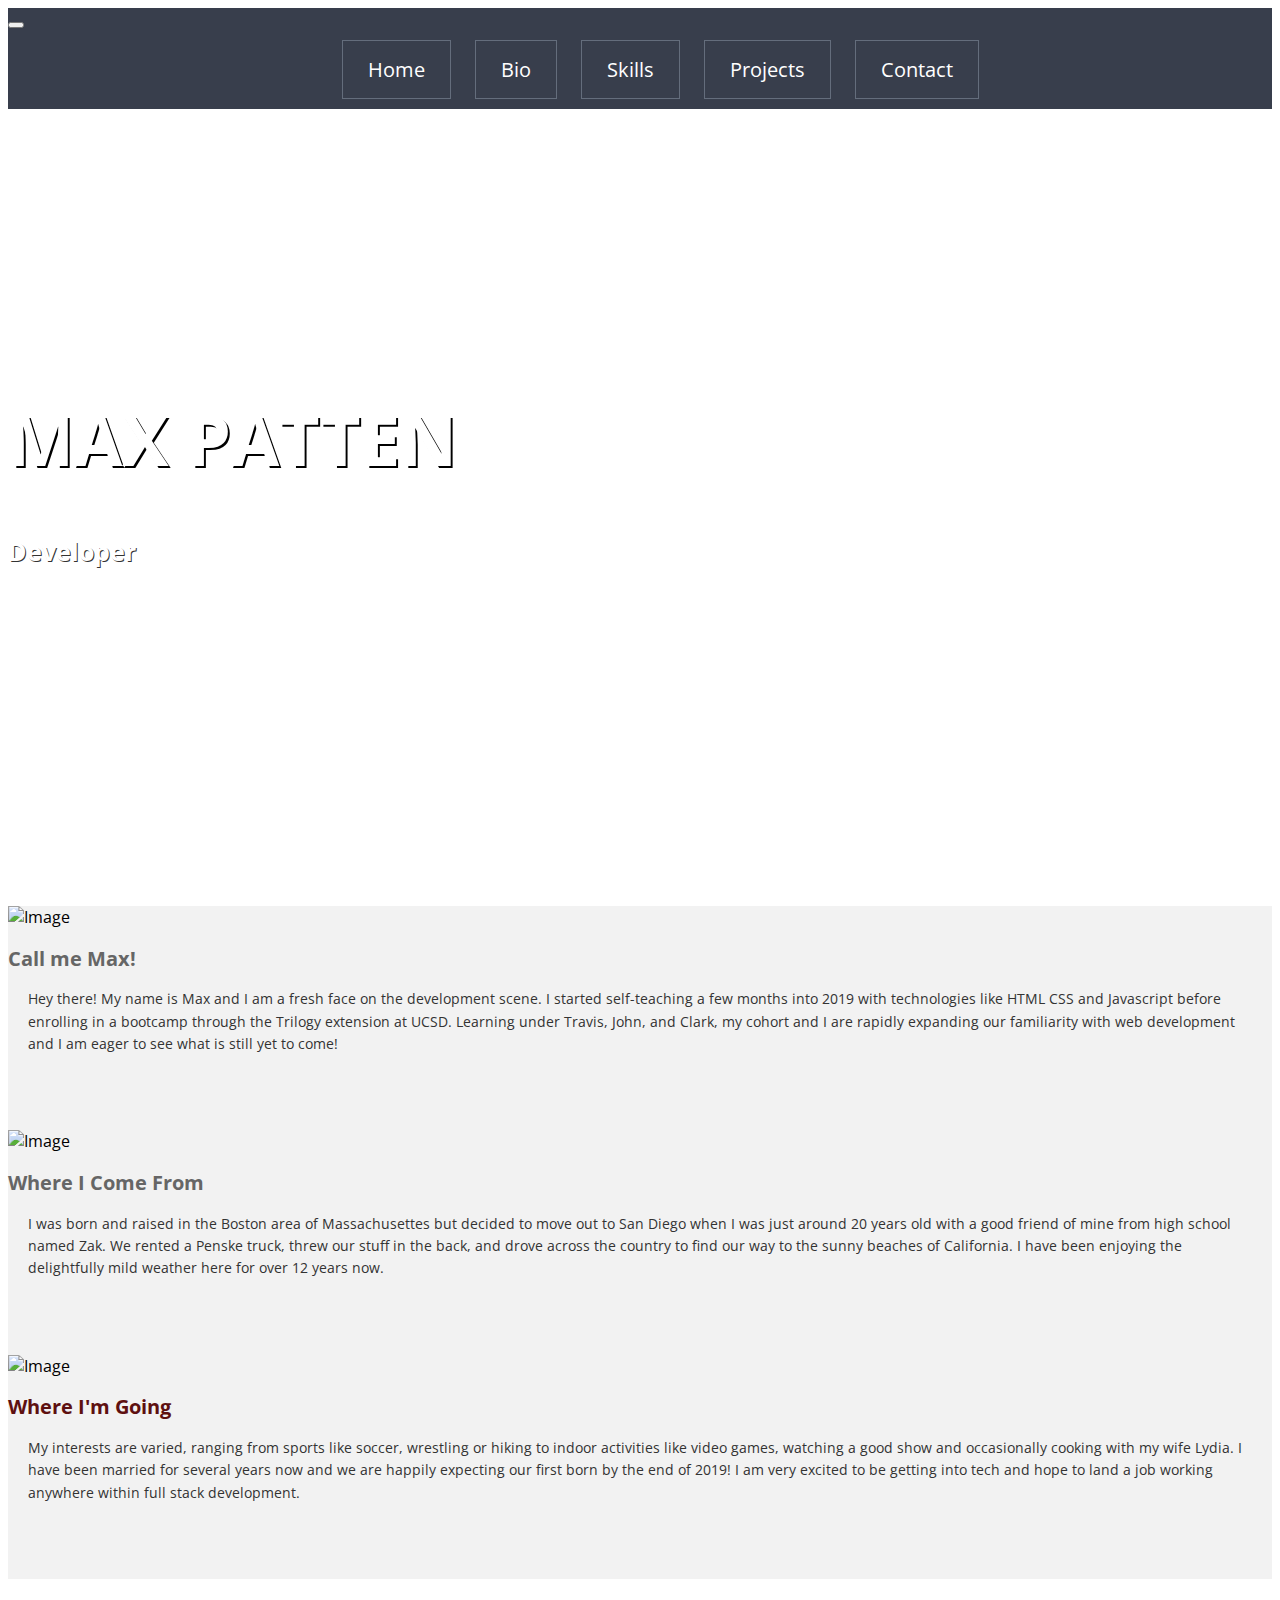
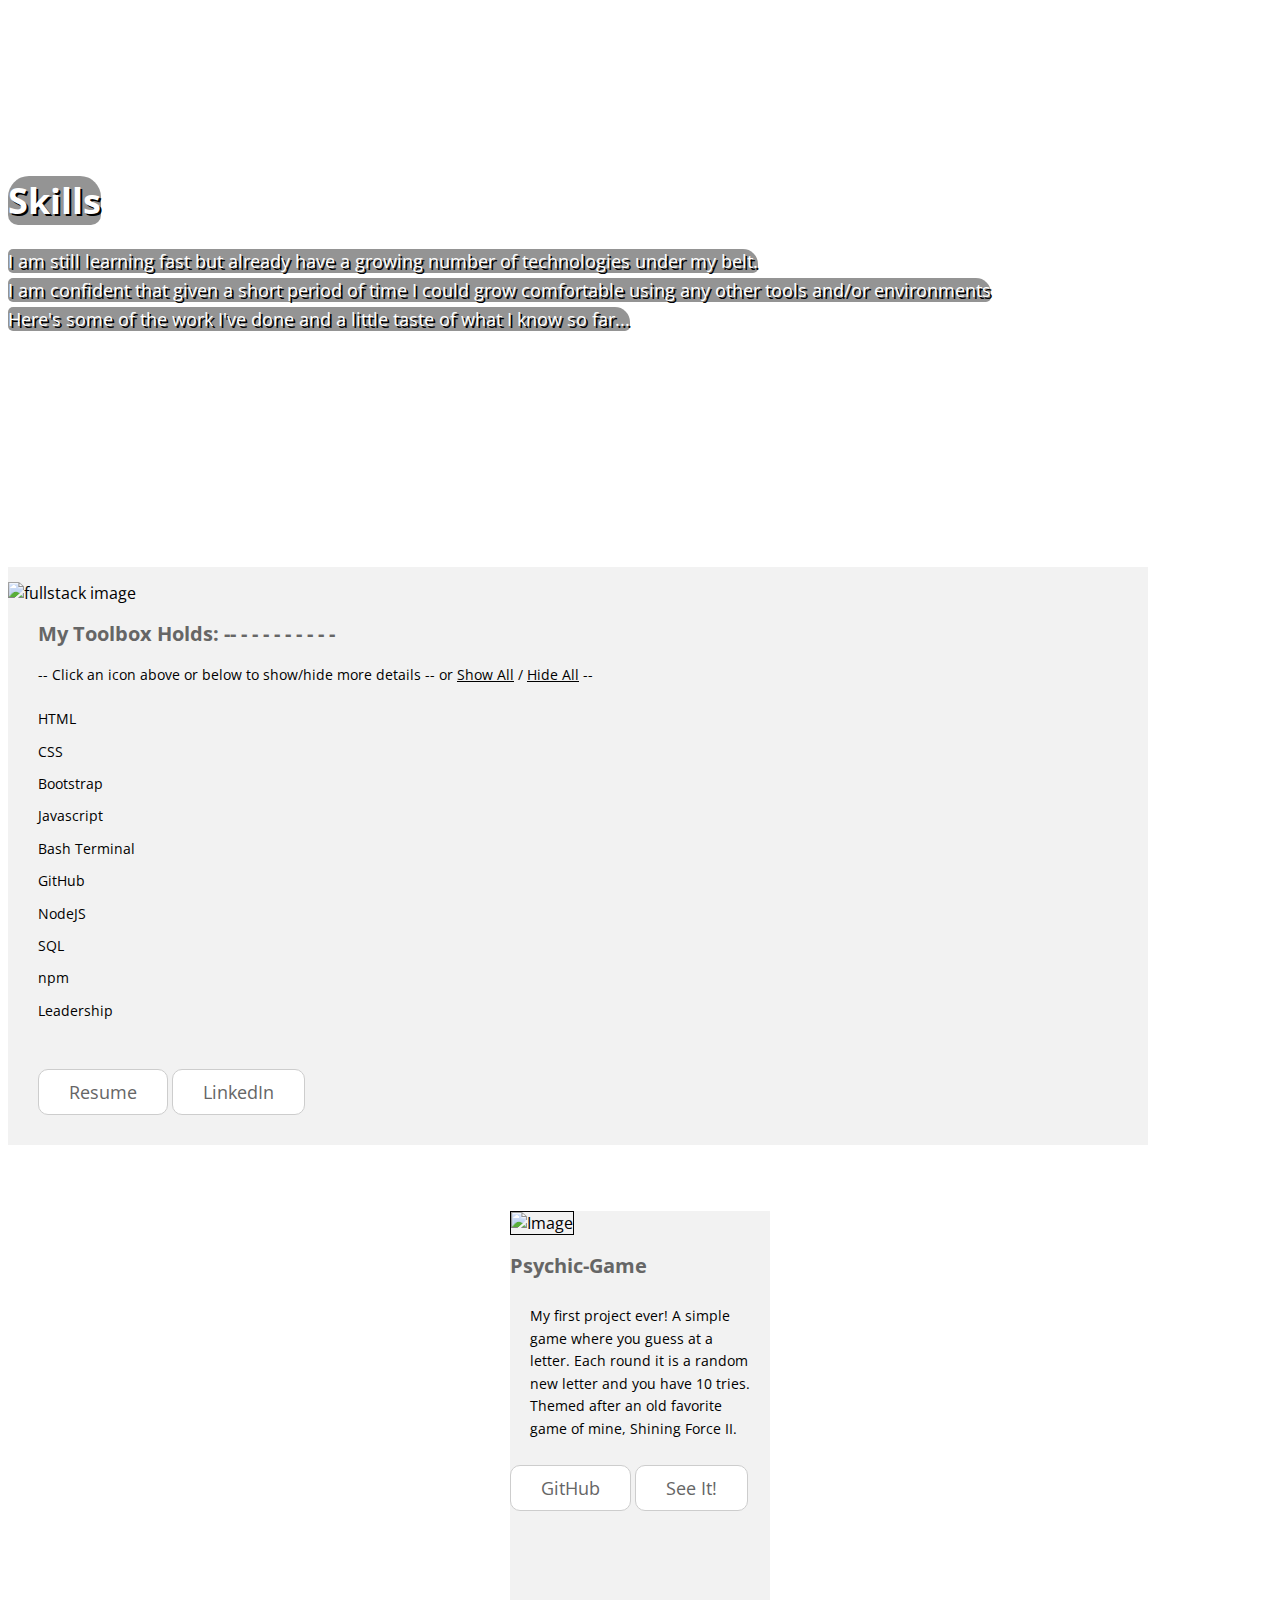
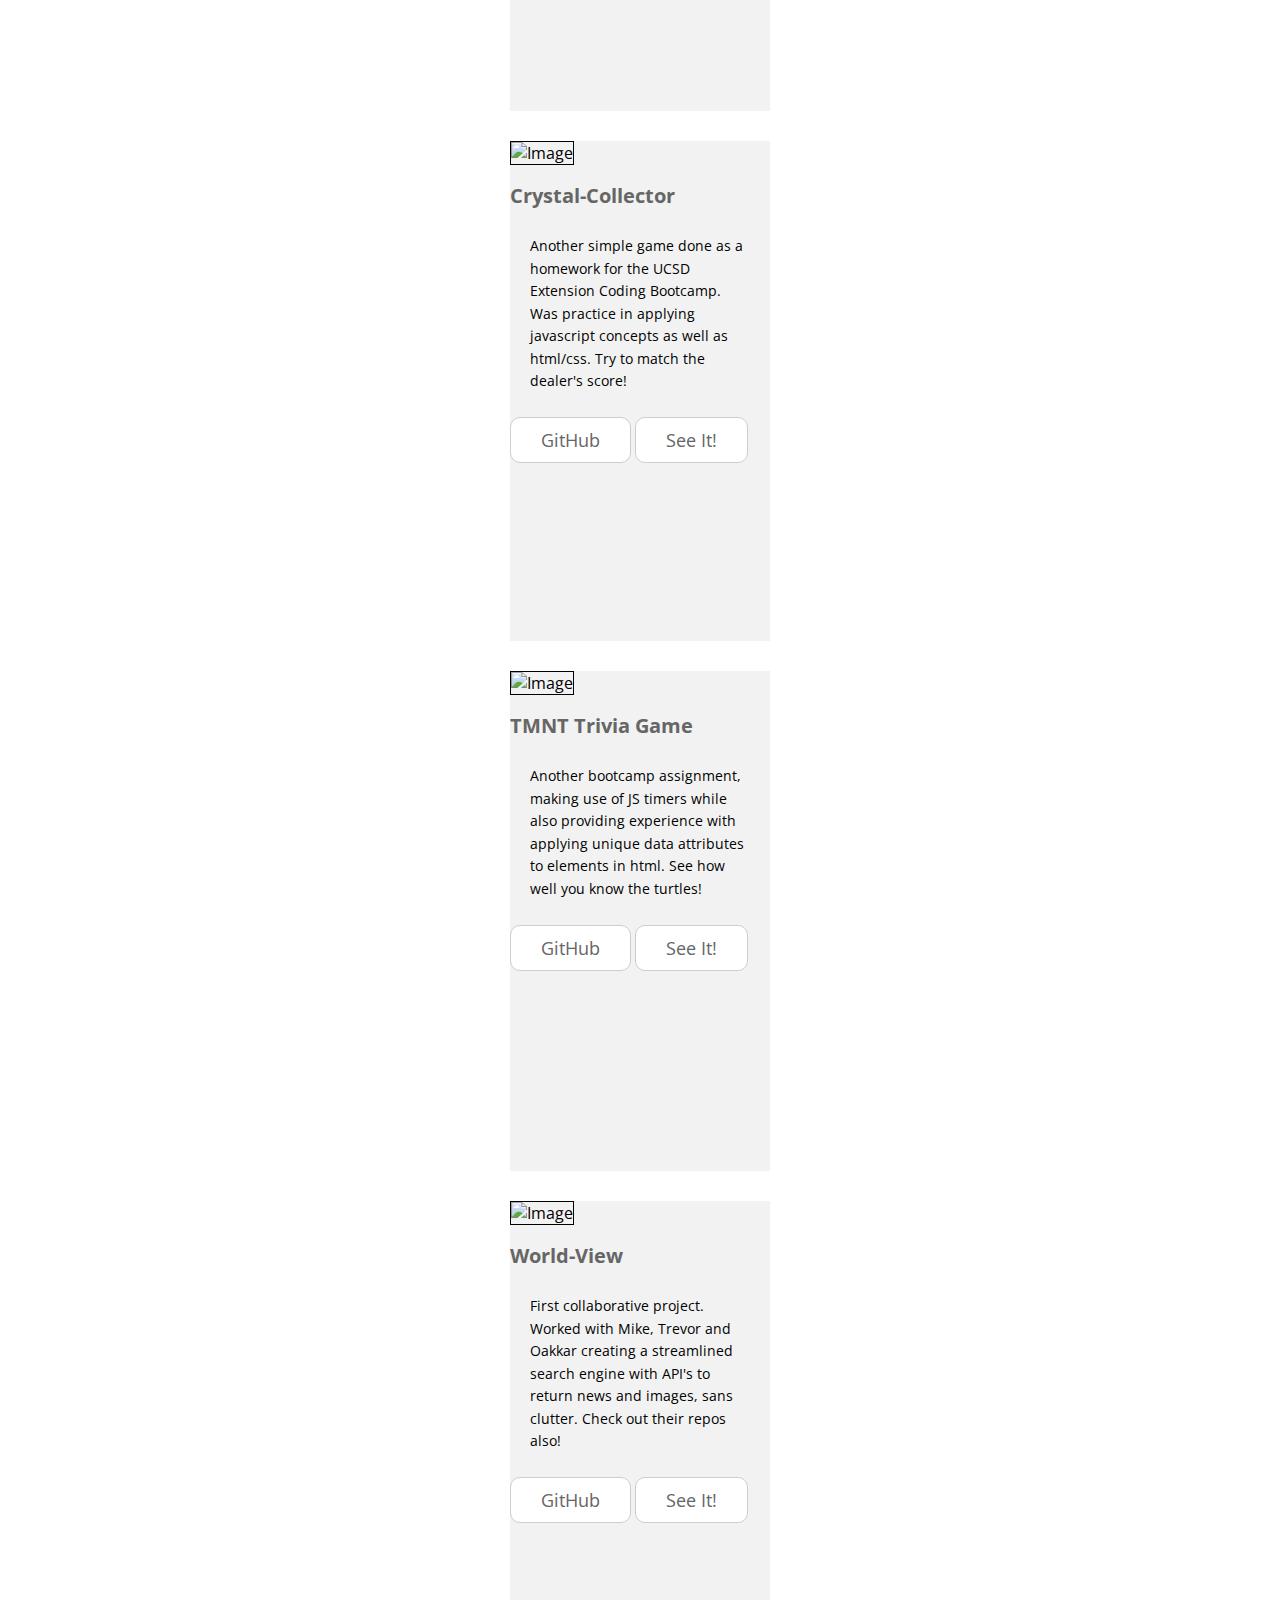
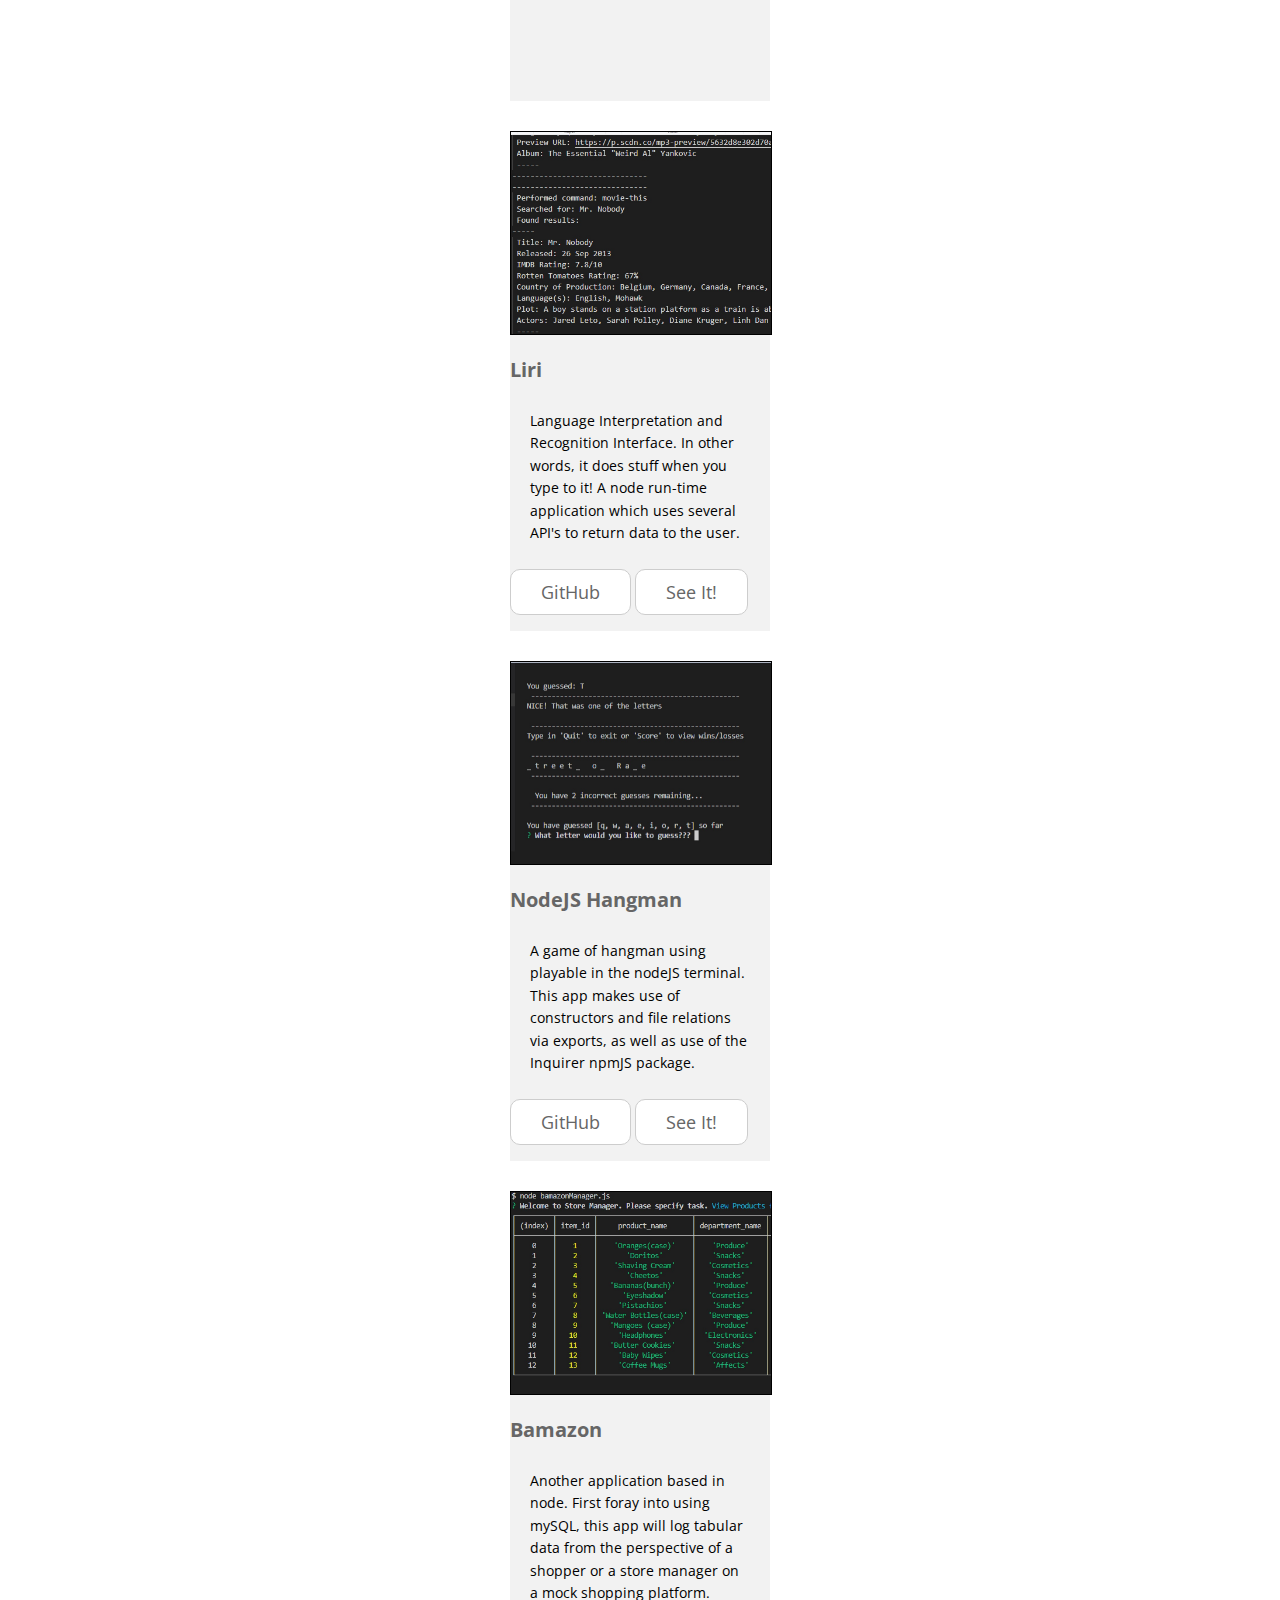
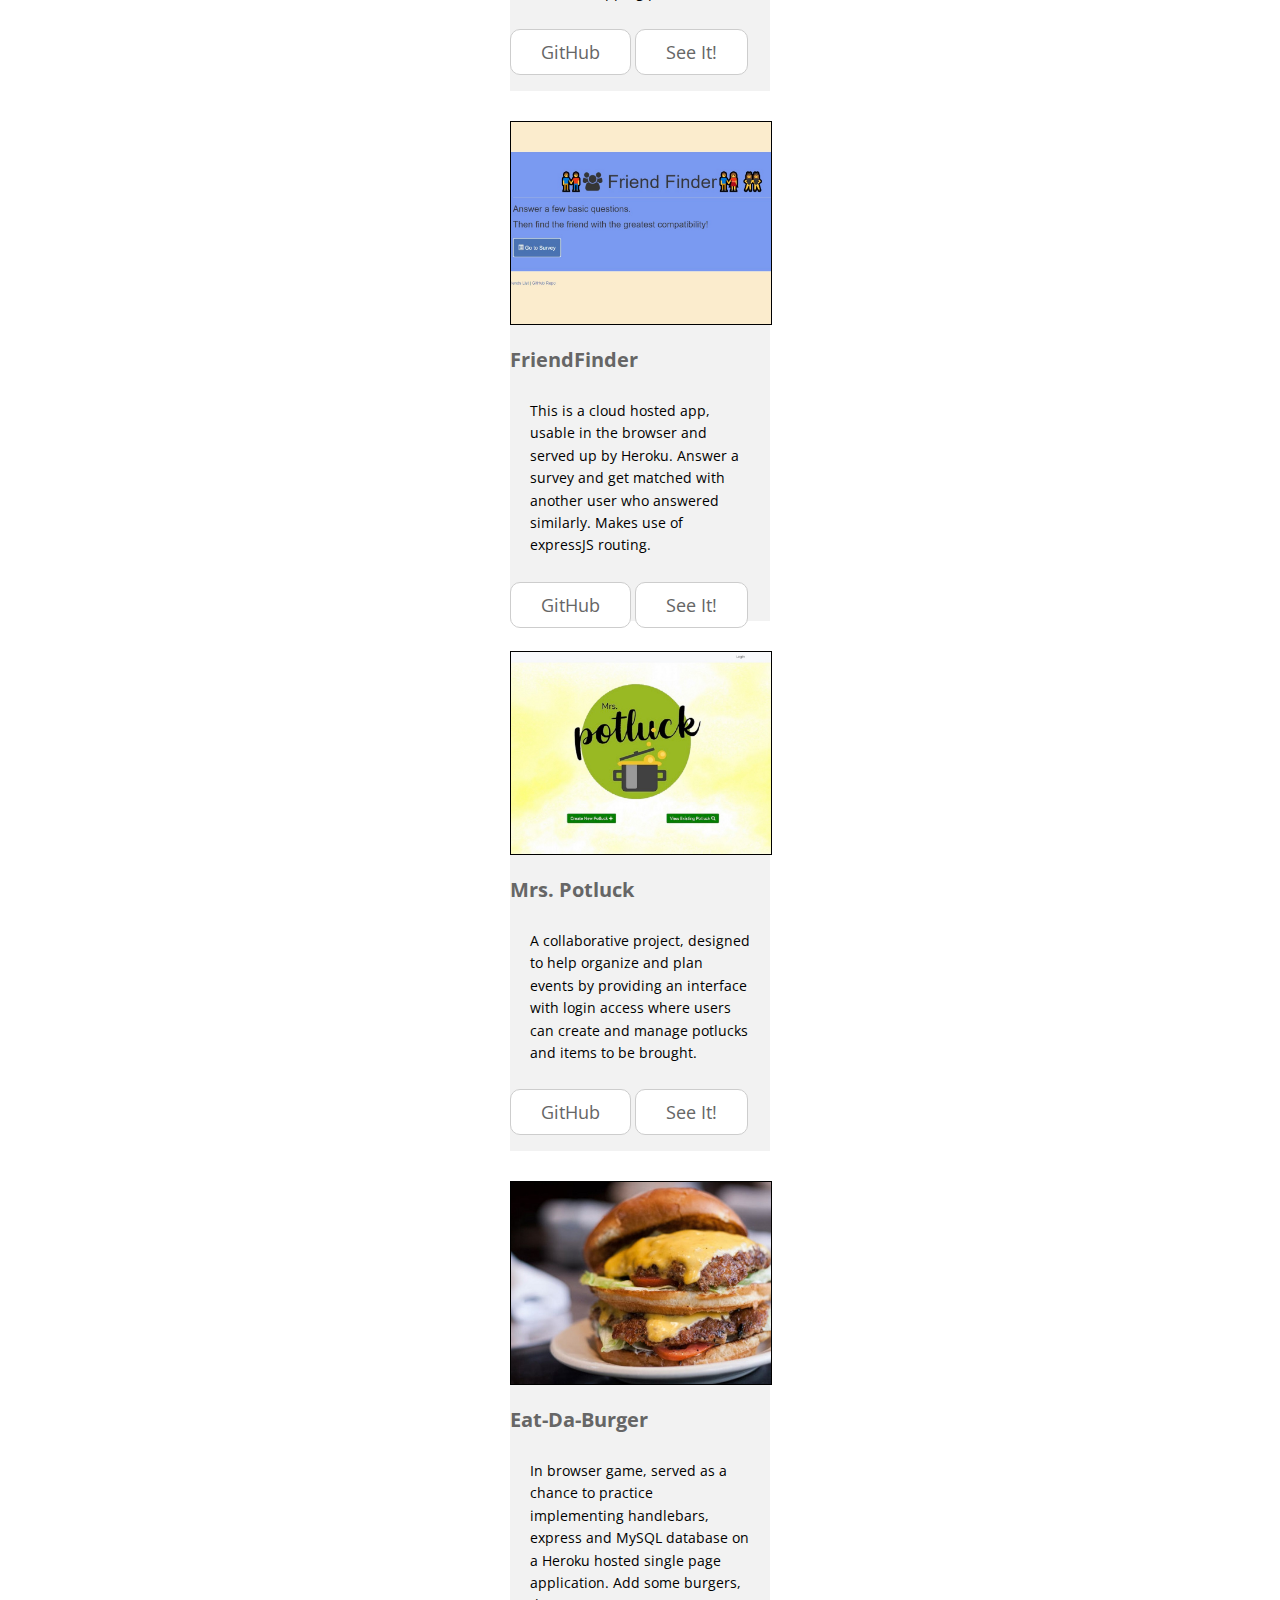
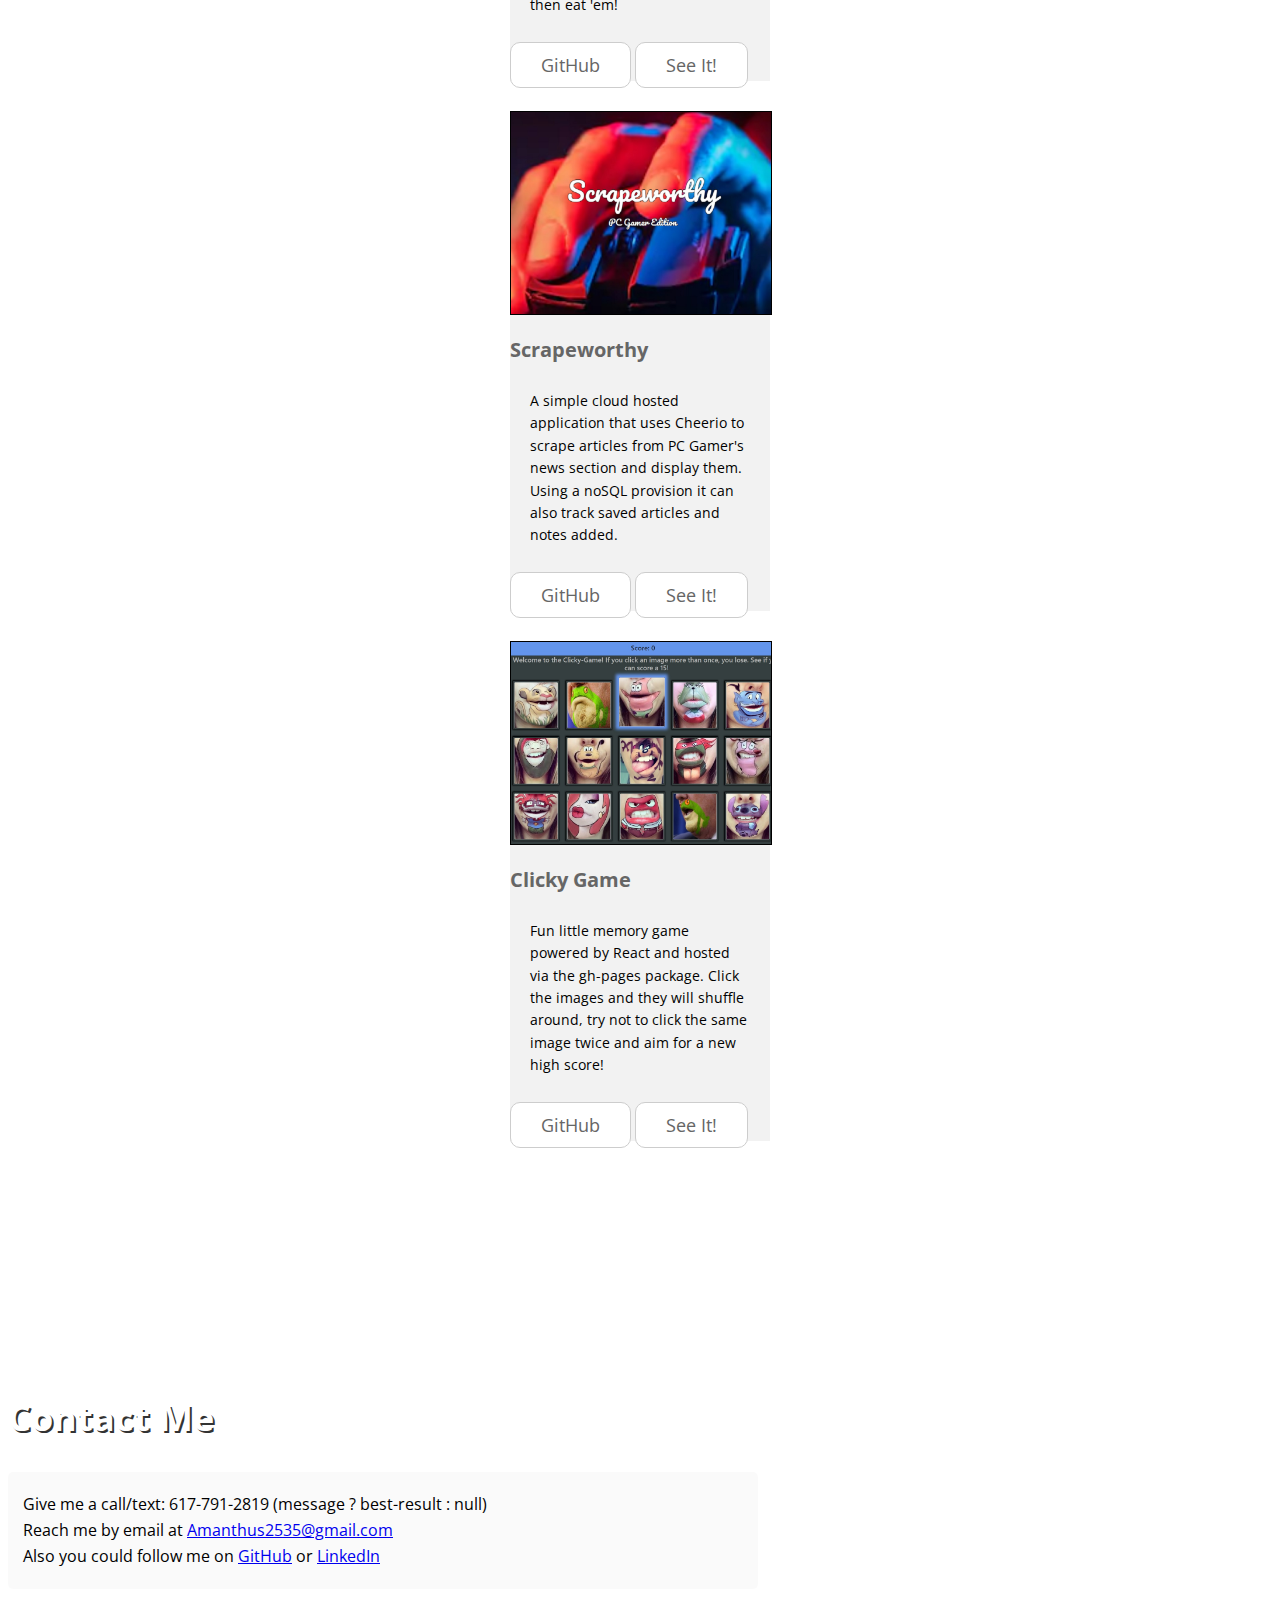
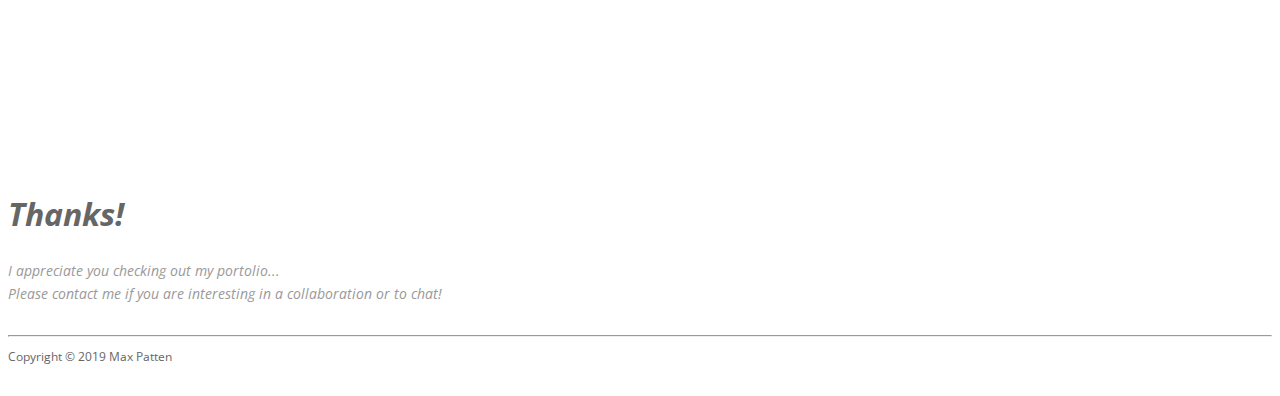
==== commit bf9345a9: "updated contents of resume, adjusted to pdf, added more samples of work" ====
--- a/index.html
+++ b/index.html
@@ -236,8 +236,8 @@
 								</p>
 
 								<br>
-								<a href="resume.html" target="_blank" class="content-link">Resume</a>
-								<a href="https://www.linkedin.com/in/max-rhad-7b5270185/" target="_blank"
+								<a href="resume.pdf" target="_blank" class="content-link">Resume</a>
+								<a href="https://www.linkedin.com/in/max-patten-weinstein/" target="_blank"
 									class="content-link">LinkedIn</a>
 							</div>
 						</div>
@@ -341,6 +341,56 @@
 								expressJS routing.</p>
 							<a href="https://github.com/RhadMax/FriendFinder" class="content-link">GitHub</a>
 							<a href="https://friendfinder-max.herokuapp.com/" class="content-link">See it!</a>
+						</div>
+					</div>
+				</div>
+				<div class="row text-center">
+					<div class="col-lg-3 col-md-3 col-sm-6 col-xs-6 col-xxs-12">
+						<div class="toolbox-content">
+							<img class="img-border" src="img/mrs-potluck.jpg" alt="Image">
+							<h2>Mrs. Potluck</h2>
+							<p>A collaborative project, designed to help organize and plan events by providing an interface
+								with login access where users can create and manage potlucks and items to be brought.
+							</p>
+							<a href="https://github.com/RhadMax/Mrs_Potluck" class="content-link">GitHub</a>
+							<a href="https://mrs-potluck.herokuapp.com/"
+								class="content-link">See it!</a>
+						</div>
+					</div>
+					<div class="col-lg-3 col-md-3 col-sm-6 col-xs-6 col-xxs-12">
+						<div class="toolbox-content">
+							<img class="img-border" src="img/burger.jpg" alt="Image">
+							<h2>Eat-Da-Burger</h2>
+							<p>In browser game, served as a chance to practice implementing handlebars, express and MySQL database
+								on a Heroku hosted single page application. Add some burgers, then eat 'em!
+							</p>
+							<a href="https://github.com/RhadMax/eat-da-burger" class="content-link">GitHub</a>
+							<a href="https://eat-da-burger-max.herokuapp.com/"
+								class="content-link">See it!</a>
+						</div>
+					</div>
+					<div class="col-lg-3 col-md-3 col-sm-6 col-xs-6 col-xxs-12">
+						<div class="toolbox-content">
+							<img class="img-border" src="img/scrape.jpg" alt="Image">
+							<h2>Scrapeworthy</h2>
+							<p>A simple cloud hosted application that uses Cheerio to scrape articles from PC Gamer's news section and 
+								display them. Using a noSQL provision it can also track saved articles and notes added.
+							</p>
+							<a href="https://github.com/RhadMax/Scrapeworthy" class="content-link">GitHub</a>
+							<a href="https://scrapeworthy.herokuapp.com/"
+								class="content-link">See it!</a>
+						</div>
+					</div>
+					<div class="col-lg-3 col-md-3 col-sm-6 col-xs-6 col-xxs-12">
+						<div class="toolbox-content">
+							<img class="img-border" src="img/clicky.jpg" alt="Image">
+							<h2>Clicky Game</h2>
+							<p> Fun little memory game powered by React and hosted via the gh-pages package. Click the images and 
+								they will shuffle around, try not to click the same image twice and aim for a new high score!
+							</p>
+							<a href="https://github.com/RhadMax/clicky-game" class="content-link">GitHub</a>
+							<a href="https://rhadmax.github.io/clicky-game/"
+								class="content-link">See it!</a>
 						</div>
 					</div>
 				</div>
@@ -364,7 +414,7 @@
 											target="_top">Amanthus2535@gmail.com</a><br>
 										Also you could follow me on <a href="https://github.com/RhadMax"
 											taret="_blank">GitHub</a> or <a
-											href="https://www.linkedin.com/in/max-rhad-7b5270185/"
+											href="https://www.linkedin.com/in/max-patten-weinstein/"
 											target="_blank">LinkedIn</a></p>
 								</div>
 							</div>
